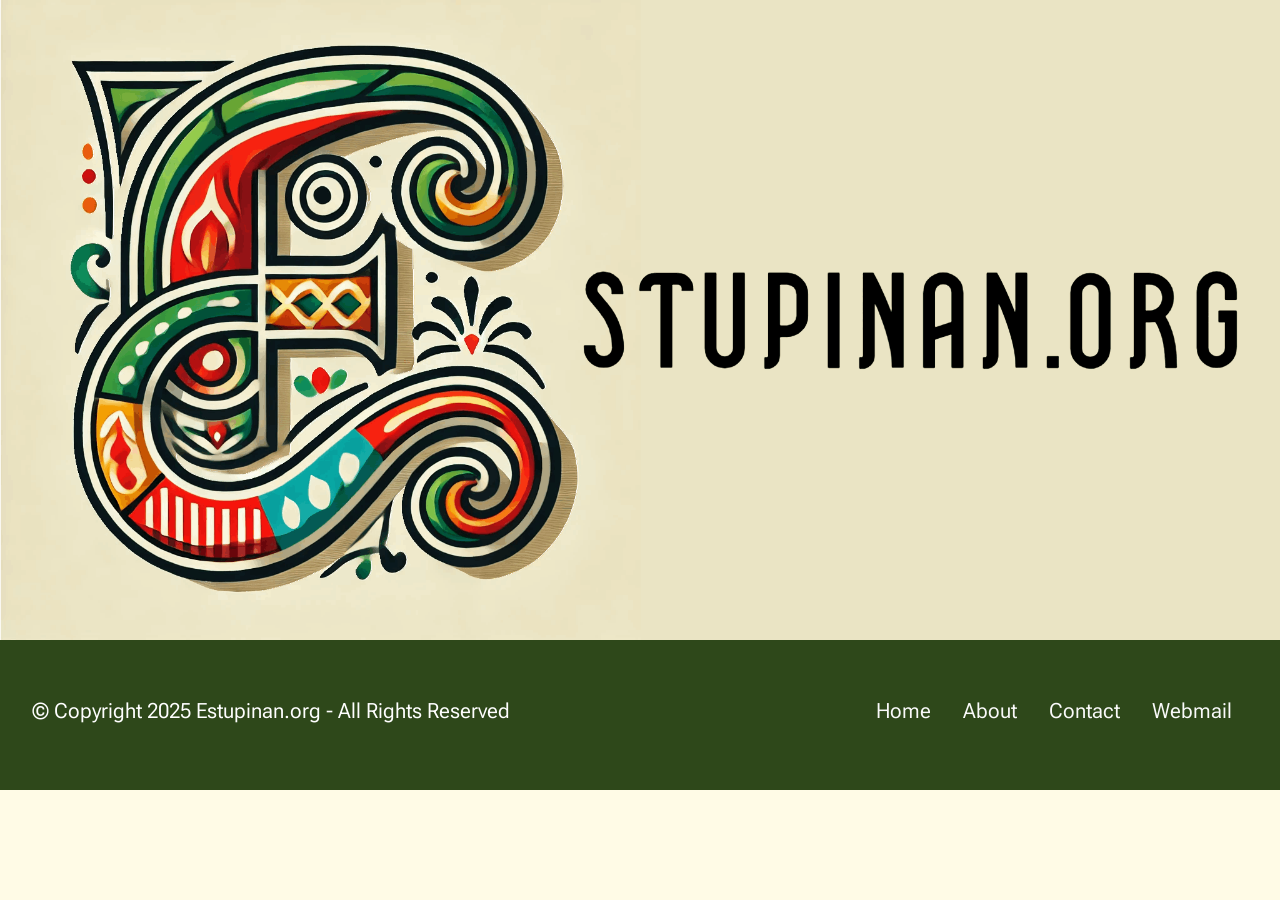
==== index.html @ efdc88ec "Update index.html" ====
<!DOCTYPE html>
<html  >
<head>
  <!-- Site made with Mobirise Website Builder v6.0.1, https://mobirise.com -->
  <meta charset="UTF-8">
  <meta http-equiv="X-UA-Compatible" content="IE=edge">
  <meta name="generator" content="Mobirise v6.0.1, mobirise.com">
  <meta name="twitter:card" content="summary_large_image"/>
  <meta name="twitter:image:src" content="assets/images/index-meta.png">
  <meta property="og:image" content="assets/images/index-meta.png">
  <meta name="twitter:title" content="Home">
  <meta name="viewport" content="width=device-width, initial-scale=1, minimum-scale=1">
  <link rel="shortcut icon" href="assets/images/logo5.png" type="image/x-icon">
  <meta name="description" content="A large image captures attention while links provide easy access to important sections.">
  
  
  <title>Home</title>
  <link rel="stylesheet" href="assets/bootstrap/css/bootstrap.min.css">
  <link rel="stylesheet" href="assets/bootstrap/css/bootstrap-grid.min.css">
  <link rel="stylesheet" href="assets/bootstrap/css/bootstrap-reboot.min.css">
  <link rel="stylesheet" href="assets/theme/css/style.css">
  <link rel="preload" href="https://fonts.googleapis.com/css2?family=Roboto+Flex:wght@400;700&display=swap&display=swap" as="style" onload="this.onload=null;this.rel='stylesheet'">
  <noscript><link rel="stylesheet" href="https://fonts.googleapis.com/css2?family=Roboto+Flex:wght@400;700&display=swap&display=swap"></noscript>
  <link rel="preload" as="style" href="assets/mobirise/css/mbr-additional.css?v=oP0UYj"><link rel="stylesheet" href="assets/mobirise/css/mbr-additional.css?v=oP0UYj" type="text/css">

  
  
  
</head>
<body>
  
  <section data-bs-version="5.1" class="image03 cid-uE2IVmBQx4" id="image04-1">
    

    <div class="image-block m-auto">
        <img src="assets/images/estupinan-full.png-2048x1024.png" alt="Estupinan">
        
    </div>
</section>

<section data-bs-version="5.1" class="footer2 cid-uE2KEOXBQn" once="footers" id="footer02-5">
    

    
    

    <div class="container">
        <div class="row">
            <div class="col-12 col-lg-6 center mt-2 mb-3">
                <p class="mbr-fonts-style copyright mb-0 display-7">
                    © Copyright 2025 Estupinan.org - All Rights Reserved
                </p>
            </div>
            <div class="col-12 col-lg-6 center">
                <div class="row-links mt-2 mb-3">
                    <ul class="row-links-soc">
                        
                        
                        
                        
                    <li class="row-links-soc-item mbr-fonts-style display-7"><a href="index.html" class="text-white">Home</a></li><li class="row-links-soc-item mbr-fonts-style display-7"><a href="About.html" class="text-white text-primary">About</a></li><li class="row-links-soc-item mbr-fonts-style display-7"><a href="Contact.html" class="text-white text-primary">Contact</a></li><li class="row-links-soc-item mbr-fonts-style display-7"><a href="http://webmail.mxroute.com" class="text-white text-primary">Webmail</a></li></ul>
                </div>
            </div>
        </div>
    </div>
</section>
  
  
</body>
</html>
---- assets/theme/css/style.css ----
@charset "UTF-8";
section {
  background-color: #ffffff;
}

body {
  font-style: normal;
  line-height: 1.5;
  font-weight: 400;
  color: #232323;
  position: relative;
}

button {
  background-color: transparent;
  border-color: transparent;
}

.embla__button,
.carousel-control {
  background-color: #edefea !important;
  opacity: 0.8 !important;
  color: #464845 !important;
  border-color: #edefea !important;
}

.carousel .close,
.modalWindow .close {
  background-color: #edefea !important;
  color: #464845 !important;
  border-color: #edefea !important;
  opacity: 0.8 !important;
}

.carousel .close:hover,
.modalWindow .close:hover {
  opacity: 1 !important;
}

.carousel-indicators li {
  background-color: #edefea !important;
  border: 2px solid #464845 !important;
}

.carousel-indicators li:hover,
.carousel-indicators li:active {
  opacity: 0.8 !important;
}

.embla__button:hover,
.carousel-control:hover {
  background-color: #edefea !important;
  opacity: 1 !important;
}

.modalWindow-video-container {
  height: 80%;
}

section,
.container,
.container-fluid {
  position: relative;
  word-wrap: break-word;
}

a.mbr-iconfont:hover {
  text-decoration: none;
}

.article .lead p,
.article .lead ul,
.article .lead ol,
.article .lead pre,
.article .lead blockquote {
  margin-bottom: 0;
}

a {
  font-style: normal;
  font-weight: 400;
  cursor: pointer;
}
a, a:hover {
  text-decoration: none;
}

.mbr-section-title {
  font-style: normal;
  line-height: 1.3;
}

.mbr-section-subtitle {
  line-height: 1.3;
}

.mbr-text {
  font-style: normal;
  line-height: 1.7;
}

h1,
h2,
h3,
h4,
h5,
h6,
.display-1,
.display-2,
.display-4,
.display-5,
.display-7,
span,
p,
a {
  line-height: 1;
  word-break: break-word;
  word-wrap: break-word;
  font-weight: 400;
}

b,
strong {
  font-weight: bold;
}

input:-webkit-autofill, input:-webkit-autofill:hover, input:-webkit-autofill:focus, input:-webkit-autofill:active {
  transition-delay: 9999s;
  -webkit-transition-property: background-color, color;
  transition-property: background-color, color;
}

textarea[type=hidden] {
  display: none;
}

section {
  background-position: 50% 50%;
  background-repeat: no-repeat;
  background-size: cover;
}
section .mbr-background-video,
section .mbr-background-video-preview {
  position: absolute;
  bottom: 0;
  left: 0;
  right: 0;
  top: 0;
}

.hidden {
  visibility: hidden;
}

.mbr-z-index20 {
  z-index: 20;
}

/*! Base colors */
.mbr-white {
  color: #ffffff;
}

.mbr-black {
  color: #111111;
}

.mbr-bg-white {
  background-color: #ffffff;
}

.mbr-bg-black {
  background-color: #000000;
}

/*! Text-aligns */
.align-left {
  text-align: left;
}

.align-center {
  text-align: center;
}

.align-right {
  text-align: right;
}

/*! Font-weight  */
.mbr-light {
  font-weight: 300;
}

.mbr-regular {
  font-weight: 400;
}

.mbr-semibold {
  font-weight: 500;
}

.mbr-bold {
  font-weight: 700;
}

/*! Media  */
.media-content {
  flex-basis: 100%;
}

.media-container-row {
  display: flex;
  flex-direction: row;
  flex-wrap: wrap;
  justify-content: center;
  align-content: center;
  align-items: start;
}
.media-container-row .media-size-item {
  width: 400px;
}

.media-container-column {
  display: flex;
  flex-direction: column;
  flex-wrap: wrap;
  justify-content: center;
  align-content: center;
  align-items: stretch;
}
.media-container-column > * {
  width: 100%;
}

@media (min-width: 992px) {
  .media-container-row {
    flex-wrap: nowrap;
  }
}
figure {
  margin-bottom: 0;
  overflow: hidden;
}

figure[mbr-media-size] {
  transition: width 0.1s;
}

img,
iframe {
  display: block;
  width: 100%;
}

.card {
  background-color: transparent;
  border: none;
}

.card-box {
  width: 100%;
}

.card-img {
  text-align: center;
  flex-shrink: 0;
  -webkit-flex-shrink: 0;
}

.media {
  max-width: 100%;
  margin: 0 auto;
}

.mbr-figure {
  align-self: center;
}

.media-container > div {
  max-width: 100%;
}

.mbr-figure img,
.card-img img {
  width: 100%;
}

@media (max-width: 991px) {
  .media-size-item {
    width: auto !important;
  }
  .media {
    width: auto;
  }
  .mbr-figure {
    width: 100% !important;
  }
}
/*! Buttons */
.mbr-section-btn {
  margin-left: -0.6rem;
  margin-right: -0.6rem;
  font-size: 0;
}

.btn {
  font-weight: 600;
  border-width: 1px;
  font-style: normal;
  margin: 0.6rem 0.6rem;
  white-space: normal;
  transition: all 0.2s ease-in-out;
  display: inline-flex;
  align-items: center;
  justify-content: center;
  word-break: break-word;
}

.btn-sm {
  font-weight: 600;
  letter-spacing: 0px;
  transition: all 0.3s ease-in-out;
}

.btn-md {
  font-weight: 600;
  letter-spacing: 0px;
  transition: all 0.3s ease-in-out;
}

.btn-lg {
  font-weight: 600;
  letter-spacing: 0px;
  transition: all 0.3s ease-in-out;
}

.btn-form {
  margin: 0;
}
.btn-form:hover {
  cursor: pointer;
}

nav .mbr-section-btn {
  margin-left: 0rem;
  margin-right: 0rem;
}

/*! Btn icon margin */
.btn .mbr-iconfont,
.btn.btn-sm .mbr-iconfont {
  order: 1;
  cursor: pointer;
  margin-left: 0.5rem;
  vertical-align: sub;
}

.btn.btn-md .mbr-iconfont,
.btn.btn-md .mbr-iconfont {
  margin-left: 0.8rem;
}

.mbr-regular {
  font-weight: 400;
}

.mbr-semibold {
  font-weight: 500;
}

.mbr-bold {
  font-weight: 700;
}

[type=submit] {
  -webkit-appearance: none;
}

/*! Full-screen */
.mbr-fullscreen .mbr-overlay {
  min-height: 100vh;
}

.mbr-fullscreen {
  display: flex;
  display: -moz-flex;
  display: -ms-flex;
  display: -o-flex;
  align-items: center;
  min-height: 100vh;
  padding-top: 3rem;
  padding-bottom: 3rem;
}

/*! Map */
.map {
  height: 25rem;
  position: relative;
}
.map iframe {
  width: 100%;
  height: 100%;
}

/*! Scroll to top arrow */
.mbr-arrow-up {
  bottom: 25px;
  right: 90px;
  position: fixed;
  text-align: right;
  z-index: 5000;
  color: #ffffff;
  font-size: 22px;
}

.mbr-arrow-up a {
  background: rgba(0, 0, 0, 0.2);
  border-radius: 50%;
  color: #fff;
  display: inline-block;
  height: 60px;
  width: 60px;
  border: 2px solid #fff;
  outline-style: none !important;
  position: relative;
  text-decoration: none;
  transition: all 0.3s ease-in-out;
  cursor: pointer;
  text-align: center;
}
.mbr-arrow-up a:hover {
  background-color: rgba(0, 0, 0, 0.4);
}
.mbr-arrow-up a i {
  line-height: 60px;
}

.mbr-arrow-up-icon {
  display: block;
  color: #fff;
}

.mbr-arrow-up-icon::before {
  content: "›";
  display: inline-block;
  font-family: serif;
  font-size: 22px;
  line-height: 1;
  font-style: normal;
  position: relative;
  top: 6px;
  left: -4px;
  transform: rotate(-90deg);
}

/*! Arrow Down */
.mbr-arrow {
  position: absolute;
  bottom: 45px;
  left: 50%;
  width: 60px;
  height: 60px;
  cursor: pointer;
  background-color: rgba(80, 80, 80, 0.5);
  border-radius: 50%;
  transform: translateX(-50%);
}
@media (max-width: 767px) {
  .mbr-arrow {
    display: none;
  }
}
.mbr-arrow > a {
  display: inline-block;
  text-decoration: none;
  outline-style: none;
  animation: arrowdown 1.7s ease-in-out infinite;
  color: #ffffff;
}
.mbr-arrow > a > i {
  position: absolute;
  top: -2px;
  left: 15px;
  font-size: 2rem;
}

#scrollToTop a i::before {
  content: "";
  position: absolute;
  display: block;
  border-bottom: 2.5px solid #fff;
  border-left: 2.5px solid #fff;
  width: 27.8%;
  height: 27.8%;
  left: 50%;
  top: 51%;
  transform: translateY(-30%) translateX(-50%) rotate(135deg);
}

@keyframes arrowdown {
  0% {
    transform: translateY(0px);
  }
  50% {
    transform: translateY(-5px);
  }
  100% {
    transform: translateY(0px);
  }
}
@media (max-width: 500px) {
  .mbr-arrow-up {
    left: 0;
    right: 0;
    text-align: center;
  }
}
/*Gradients animation*/
@keyframes gradient-animation {
  from {
    background-position: 0% 100%;
    animation-timing-function: ease-in-out;
  }
  to {
    background-position: 100% 0%;
    animation-timing-function: ease-in-out;
  }
}
.bg-gradient {
  background-size: 200% 200%;
  animation: gradient-animation 5s infinite alternate;
  -webkit-animation: gradient-animation 5s infinite alternate;
}

.menu .navbar-brand {
  display: -webkit-flex;
}
.menu .navbar-brand span {
  display: flex;
  display: -webkit-flex;
}
.menu .navbar-brand .navbar-caption-wrap {
  display: -webkit-flex;
}
.menu .navbar-brand .navbar-logo img {
  display: -webkit-flex;
  width: auto;
}
@media (min-width: 768px) and (max-width: 991px) {
  .menu .navbar-toggleable-sm .navbar-nav {
    display: -ms-flexbox;
  }
}
@media (max-width: 991px) {
  .menu .navbar-collapse {
    max-height: 93.5vh;
  }
  .menu .navbar-collapse.show {
    overflow: auto;
  }
}
@media (min-width: 992px) {
  .menu .navbar-nav.nav-dropdown {
    display: -webkit-flex;
  }
  .menu .navbar-toggleable-sm .navbar-collapse {
    display: -webkit-flex !important;
  }
  .menu .collapsed .navbar-collapse {
    max-height: 93.5vh;
  }
  .menu .collapsed .navbar-collapse.show {
    overflow: auto;
  }
}
@media (max-width: 767px) {
  .menu .navbar-collapse {
    max-height: 80vh;
  }
}

.nav-link .mbr-iconfont {
  margin-right: 0.5rem;
}

.navbar {
  display: -webkit-flex;
  -webkit-flex-wrap: wrap;
  -webkit-align-items: center;
  -webkit-justify-content: space-between;
}

.navbar-collapse {
  -webkit-flex-basis: 100%;
  -webkit-flex-grow: 1;
  -webkit-align-items: center;
}

.nav-dropdown .link {
  padding: 0.667em 1.667em !important;
  margin: 0 !important;
}

.nav {
  display: -webkit-flex;
  -webkit-flex-wrap: wrap;
}

.row {
  display: -webkit-flex;
  -webkit-flex-wrap: wrap;
}

.justify-content-center {
  -webkit-justify-content: center;
}

.form-inline {
  display: -webkit-flex;
}

.card-wrapper {
  -webkit-flex: 1;
}

.carousel-control {
  z-index: 10;
  display: -webkit-flex;
}

.carousel-controls {
  display: -webkit-flex;
}

.media {
  display: -webkit-flex;
}

.form-group:focus {
  outline: none;
}

.jq-selectbox__select {
  padding: 7px 0;
  position: relative;
}

.jq-selectbox__dropdown {
  overflow: hidden;
  border-radius: 10px;
  position: absolute;
  top: 100%;
  left: 0 !important;
  width: 100% !important;
}

.jq-selectbox__trigger-arrow {
  right: 0;
  transform: translateY(-50%);
}

.jq-selectbox li {
  padding: 1.07em 0.5em;
}

input[type=range] {
  padding-left: 0 !important;
  padding-right: 0 !important;
}

.modal-dialog,
.modal-content {
  height: 100%;
}

.modal-dialog .carousel-inner {
  height: calc(100vh - 1.75rem);
}
@media (max-width: 575px) {
  .modal-dialog .carousel-inner {
    height: calc(100vh - 1rem);
  }
}

.carousel-item {
  text-align: center;
}

.carousel-item img {
  margin: auto;
}

.navbar-toggler {
  align-self: flex-start;
  padding: 0.25rem 0.75rem;
  font-size: 1.25rem;
  line-height: 1;
  background: transparent;
  border: 1px solid transparent;
  border-radius: 0.25rem;
}

.navbar-toggler:focus,
.navbar-toggler:hover {
  text-decoration: none;
  box-shadow: none;
}

.navbar-toggler-icon {
  display: inline-block;
  width: 1.5em;
  height: 1.5em;
  vertical-align: middle;
  content: "";
  background: no-repeat center center;
  background-size: 100% 100%;
}

.navbar-toggler-left {
  position: absolute;
  left: 1rem;
}

.navbar-toggler-right {
  position: absolute;
  right: 1rem;
}

.card-img {
  width: auto;
}

.menu .navbar.collapsed:not(.beta-menu) {
  flex-direction: column;
}

.carousel-item.active,
.carousel-item-next,
.carousel-item-prev {
  display: flex;
}

.note-air-layout .dropup .dropdown-menu,
.note-air-layout .navbar-fixed-bottom .dropdown .dropdown-menu {
  bottom: initial !important;
}

html,
body {
  height: auto;
  min-height: 100vh;
}

.dropup .dropdown-toggle::after {
  display: none;
}

.form-asterisk {
  font-family: initial;
  position: absolute;
  top: -2px;
  font-weight: normal;
}

.form-control-label {
  position: relative;
  cursor: pointer;
  margin-bottom: 0.357em;
  padding: 0;
}

.alert {
  color: #ffffff;
  border-radius: 0;
  border: 0;
  font-size: 1.1rem;
  line-height: 1.5;
  margin-bottom: 1.875rem;
  padding: 1.25rem;
  position: relative;
  text-align: center;
}
.alert.alert-form::after {
  background-color: inherit;
  bottom: -7px;
  content: "";
  display: block;
  height: 14px;
  left: 50%;
  margin-left: -7px;
  position: absolute;
  transform: rotate(45deg);
  width: 14px;
}

.form-control {
  background-color: #ffffff;
  background-clip: border-box;
  color: #232323;
  line-height: 1rem !important;
  height: auto;
  padding: 1.2rem 2rem;
  transition: border-color 0.25s ease 0s;
  border: 1px solid transparent !important;
  border-radius: 4px;
  box-shadow: rgba(0, 0, 0, 0.07) 0px 1px 1px 0px, rgba(0, 0, 0, 0.07) 0px 1px 3px 0px, rgba(0, 0, 0, 0.03) 0px 0px 0px 1px;
}
.form-active .form-control:invalid {
  border-color: red;
}

.row > * {
  padding-right: 1rem;
  padding-left: 1rem;
}

form .row {
  margin-left: -0.6rem;
  margin-right: -0.6rem;
}
form .row [class*=col] {
  padding-left: 0.6rem;
  padding-right: 0.6rem;
}

form .mbr-section-btn {
  padding-left: 0.6rem;
  padding-right: 0.6rem;
}

form .form-check-input {
  margin-top: 0.5;
}

textarea.form-control {
  line-height: 1.5rem !important;
}

.form-group {
  margin-bottom: 1.2rem;
}

.form-control,
form .btn {
  min-height: 48px;
}

.gdpr-block label span.textGDPR input[name=gdpr] {
  top: 7px;
}

.form-control:focus {
  box-shadow: none;
}

:focus {
  outline: none;
}

.mbr-overlay {
  background-color: #000;
  bottom: 0;
  left: 0;
  opacity: 0.5;
  position: absolute;
  right: 0;
  top: 0;
  z-index: 0;
  pointer-events: none;
}

blockquote {
  font-style: italic;
  padding: 3rem;
  font-size: 1.09rem;
  position: relative;
  border-left: 3px solid;
}

ul,
ol,
pre,
blockquote {
  margin-bottom: 2.3125rem;
}

.mt-4 {
  margin-top: 2rem !important;
}

.mb-4 {
  margin-bottom: 2rem !important;
}

.container,
.container-fluid {
  padding-left: 16px;
  padding-right: 16px;
}

.row {
  margin-left: -16px;
  margin-right: -16px;
}
.row > [class*=col] {
  padding-left: 16px;
  padding-right: 16px;
}

@media (min-width: 992px) {
  .container-fluid {
    padding-left: 32px;
    padding-right: 32px;
  }
}
@media (max-width: 991px) {
  .mbr-container {
    padding-left: 16px;
    padding-right: 16px;
  }
}
.app-video-wrapper > img {
  opacity: 1;
}

.app-video-wrapper {
  background: transparent;
}

.item {
  position: relative;
}

.dropdown-menu .dropdown-menu {
  left: 100%;
}

.dropdown-item + .dropdown-menu {
  display: none;
}

.dropdown-item:hover + .dropdown-menu,
.dropdown-menu:hover {
  display: block;
}

@media (min-aspect-ratio: 16/9) {
  .mbr-video-foreground {
    height: 300% !important;
    top: -100% !important;
  }
}
@media (max-aspect-ratio: 16/9) {
  .mbr-video-foreground {
    width: 300% !important;
    left: -100% !important;
  }
}.engine {
	position: absolute;
	text-indent: -2400px;
	text-align: center;
	padding: 0;
	top: 0;
	left: -2400px;
}
---- assets/mobirise/css/mbr-additional.css ----
.btn {
  border-width: 2px;
}
img,
.card-wrap,
.card-wrapper,
.video-wrapper,
.mbr-figure iframe,
.google-map iframe,
.slide-content,
.plan,
.card,
.item-wrapper {
  border-radius: 2rem !important;
}
.video-wrapper {
  overflow: hidden;
}
body {
  background-color: #fffbe6;
}
body {
  font-family: Roboto Flex;
}
.display-1 {
  font-family: 'Roboto Flex', sans-serif;
  font-size: 5rem;
  line-height: 1;
}
.display-1 > .mbr-iconfont {
  font-size: 6.25rem;
}
.display-2 {
  font-family: 'Roboto Flex', sans-serif;
  font-size: 4rem;
  line-height: 1;
}
.display-2 > .mbr-iconfont {
  font-size: 5rem;
}
.display-4 {
  font-family: 'Roboto Flex', sans-serif;
  font-size: 1.2rem;
  line-height: 1.5;
}
.display-4 > .mbr-iconfont {
  font-size: 1.5rem;
}
.display-5 {
  font-family: 'Roboto Flex', sans-serif;
  font-size: 2.5rem;
  line-height: 1.5;
}
.display-5 > .mbr-iconfont {
  font-size: 3.125rem;
}
.display-7 {
  font-family: 'Roboto Flex', sans-serif;
  font-size: 1.4rem;
  line-height: 1.3;
}
.display-7 > .mbr-iconfont {
  font-size: 1.75rem;
}
/* ---- Fluid typography for mobile devices ---- */
/* 1.4 - font scale ratio ( bootstrap == 1.42857 ) */
/* 100vw - current viewport width */
/* (48 - 20)  48 == 48rem == 768px, 20 == 20rem == 320px(minimal supported viewport) */
/* 0.65 - min scale variable, may vary */
@media (max-width: 992px) {
  .display-1 {
    font-size: 4rem;
  }
}
@media (max-width: 768px) {
  .display-1 {
    font-size: 3.5rem;
    font-size: calc( 2.4rem + (5 - 2.4) * ((100vw - 20rem) / (48 - 20)));
    line-height: calc( 1.1 * (2.4rem + (5 - 2.4) * ((100vw - 20rem) / (48 - 20))));
  }
  .display-2 {
    font-size: 3.2rem;
    font-size: calc( 2.05rem + (4 - 2.05) * ((100vw - 20rem) / (48 - 20)));
    line-height: calc( 1.3 * (2.05rem + (4 - 2.05) * ((100vw - 20rem) / (48 - 20))));
  }
  .display-4 {
    font-size: 0.96rem;
    font-size: calc( 1.07rem + (1.2 - 1.07) * ((100vw - 20rem) / (48 - 20)));
    line-height: calc( 1.4 * (1.07rem + (1.2 - 1.07) * ((100vw - 20rem) / (48 - 20))));
  }
  .display-5 {
    font-size: 2rem;
    font-size: calc( 1.525rem + (2.5 - 1.525) * ((100vw - 20rem) / (48 - 20)));
    line-height: calc( 1.4 * (1.525rem + (2.5 - 1.525) * ((100vw - 20rem) / (48 - 20))));
  }
  .display-7 {
    font-size: 1.12rem;
    font-size: calc( 1.14rem + (1.4 - 1.14) * ((100vw - 20rem) / (48 - 20)));
    line-height: calc( 1.4 * (1.14rem + (1.4 - 1.14) * ((100vw - 20rem) / (48 - 20))));
  }
}
@media (min-width: 992px) and (max-width: 1400px) {
  .display-1 {
    font-size: 3.5rem;
    font-size: calc( 2.4rem + (5 - 2.4) * ((100vw - 62rem) / (87 - 62)));
    line-height: calc( 1.1 * (2.4rem + (5 - 2.4) * ((100vw - 62rem) / (87 - 62))));
  }
  .display-2 {
    font-size: 3.2rem;
    font-size: calc( 2.05rem + (4 - 2.05) * ((100vw - 62rem) / (87 - 62)));
    line-height: calc( 1.3 * (2.05rem + (4 - 2.05) * ((100vw - 62rem) / (87 - 62))));
  }
  .display-4 {
    font-size: 0.96rem;
    font-size: calc( 1.07rem + (1.2 - 1.07) * ((100vw - 62rem) / (87 - 62)));
    line-height: calc( 1.4 * (1.07rem + (1.2 - 1.07) * ((100vw - 62rem) / (87 - 62))));
  }
  .display-5 {
    font-size: 2rem;
    font-size: calc( 1.525rem + (2.5 - 1.525) * ((100vw - 62rem) / (87 - 62)));
    line-height: calc( 1.4 * (1.525rem + (2.5 - 1.525) * ((100vw - 62rem) / (87 - 62))));
  }
  .display-7 {
    font-size: 1.12rem;
    font-size: calc( 1.14rem + (1.4 - 1.14) * ((100vw - 62rem) / (87 - 62)));
    line-height: calc( 1.4 * (1.14rem + (1.4 - 1.14) * ((100vw - 62rem) / (87 - 62))));
  }
}
/* Buttons */
.btn {
  padding: 1.25rem 2rem;
  border-radius: 4px;
}
@media (max-width: 767px) {
  .btn {
    padding: 0.75rem 1.5rem;
  }
}
.btn-sm {
  padding: 0.6rem 1.2rem;
  border-radius: 4px;
}
.btn-md {
  padding: 0.6rem 1.2rem;
  border-radius: 4px;
}
.btn-lg {
  padding: 1.25rem 2rem;
  border-radius: 4px;
}
.bg-primary {
  background-color: #2e294e !important;
}
.bg-success {
  background-color: #20ac6b !important;
}
.bg-info {
  background-color: #0aa3c2 !important;
}
.bg-warning {
  background-color: #cc9900 !important;
}
.bg-danger {
  background-color: #ae1e2c !important;
}
.btn-primary,
.btn-primary:active {
  background-color: #2e294e !important;
  border-color: #2e294e !important;
  color: #ffffff !important;
  box-shadow: none;
}
.btn-primary:hover,
.btn-primary:focus,
.btn-primary.focus,
.btn-primary.active {
  color: inherit;
  background-color: #423b6f !important;
  border-color: #423b6f !important;
  box-shadow: none;
}
.btn-primary.disabled,
.btn-primary:disabled {
  color: #ffffff !important;
  background-color: #423b6f !important;
  border-color: #423b6f !important;
}
.btn-secondary,
.btn-secondary:active {
  background-color: #c23c69 !important;
  border-color: #c23c69 !important;
  color: #ffffff !important;
  box-shadow: none;
}
.btn-secondary:hover,
.btn-secondary:focus,
.btn-secondary.focus,
.btn-secondary.active {
  color: inherit;
  background-color: #cf6287 !important;
  border-color: #cf6287 !important;
  box-shadow: none;
}
.btn-secondary.disabled,
.btn-secondary:disabled {
  color: #ffffff !important;
  background-color: #cf6287 !important;
  border-color: #cf6287 !important;
}
.btn-info,
.btn-info:active {
  background-color: #0aa3c2 !important;
  border-color: #0aa3c2 !important;
  color: #ffffff !important;
  box-shadow: none;
}
.btn-info:hover,
.btn-info:focus,
.btn-info.focus,
.btn-info.active {
  color: inherit;
  background-color: #0dccf3 !important;
  border-color: #0dccf3 !important;
  box-shadow: none;
}
.btn-info.disabled,
.btn-info:disabled {
  color: #ffffff !important;
  background-color: #0dccf3 !important;
  border-color: #0dccf3 !important;
}
.btn-success,
.btn-success:active {
  background-color: #20ac6b !important;
  border-color: #20ac6b !important;
  color: #ffffff !important;
  box-shadow: none;
}
.btn-success:hover,
.btn-success:focus,
.btn-success.focus,
.btn-success.active {
  color: inherit;
  background-color: #28d786 !important;
  border-color: #28d786 !important;
  box-shadow: none;
}
.btn-success.disabled,
.btn-success:disabled {
  color: #ffffff !important;
  background-color: #28d786 !important;
  border-color: #28d786 !important;
}
.btn-warning,
.btn-warning:active {
  background-color: #cc9900 !important;
  border-color: #cc9900 !important;
  color: #ffffff !important;
  box-shadow: none;
}
.btn-warning:hover,
.btn-warning:focus,
.btn-warning.focus,
.btn-warning.active {
  color: inherit;
  background-color: #ffbf00 !important;
  border-color: #ffbf00 !important;
  box-shadow: none;
}
.btn-warning.disabled,
.btn-warning:disabled {
  color: #ffffff !important;
  background-color: #ffbf00 !important;
  border-color: #ffbf00 !important;
}
.btn-danger,
.btn-danger:active {
  background-color: #ae1e2c !important;
  border-color: #ae1e2c !important;
  color: #ffffff !important;
  box-shadow: none;
}
.btn-danger:hover,
.btn-danger:focus,
.btn-danger.focus,
.btn-danger.active {
  color: inherit;
  background-color: #da2637 !important;
  border-color: #da2637 !important;
  box-shadow: none;
}
.btn-danger.disabled,
.btn-danger:disabled {
  color: #ffffff !important;
  background-color: #da2637 !important;
  border-color: #da2637 !important;
}
.btn-white,
.btn-white:active {
  background-color: #eff0ec !important;
  border-color: #eff0ec !important;
  color: #757b62 !important;
  box-shadow: none;
}
.btn-white:hover,
.btn-white:focus,
.btn-white.focus,
.btn-white.active {
  color: inherit;
  background-color: #ffffff !important;
  border-color: #ffffff !important;
  box-shadow: none;
}
.btn-white.disabled,
.btn-white:disabled {
  color: #757b62 !important;
  background-color: #ffffff !important;
  border-color: #ffffff !important;
}
.btn-black,
.btn-black:active {
  background-color: #232323 !important;
  border-color: #232323 !important;
  color: #ffffff !important;
  box-shadow: none;
}
.btn-black:hover,
.btn-black:focus,
.btn-black.focus,
.btn-black.active {
  color: inherit;
  background-color: #3d3d3d !important;
  border-color: #3d3d3d !important;
  box-shadow: none;
}
.btn-black.disabled,
.btn-black:disabled {
  color: #ffffff !important;
  background-color: #3d3d3d !important;
  border-color: #3d3d3d !important;
}
.btn-primary-outline,
.btn-primary-outline:active {
  background-color: transparent !important;
  border-color: #2e294e;
  color: #2e294e;
}
.btn-primary-outline:hover,
.btn-primary-outline:focus,
.btn-primary-outline.focus,
.btn-primary-outline.active {
  color: #0c0b15 !important;
  background-color: transparent !important;
  border-color: #0c0b15 !important;
  box-shadow: none !important;
}
.btn-primary-outline.disabled,
.btn-primary-outline:disabled {
  color: #ffffff !important;
  background-color: #2e294e !important;
  border-color: #2e294e !important;
}
.btn-secondary-outline,
.btn-secondary-outline:active {
  background-color: transparent !important;
  border-color: #c23c69;
  color: #c23c69;
}
.btn-secondary-outline:hover,
.btn-secondary-outline:focus,
.btn-secondary-outline.focus,
.btn-secondary-outline.active {
  color: #802845 !important;
  background-color: transparent !important;
  border-color: #802845 !important;
  box-shadow: none !important;
}
.btn-secondary-outline.disabled,
.btn-secondary-outline:disabled {
  color: #ffffff !important;
  background-color: #c23c69 !important;
  border-color: #c23c69 !important;
}
.btn-info-outline,
.btn-info-outline:active {
  background-color: transparent !important;
  border-color: #0aa3c2;
  color: #0aa3c2;
}
.btn-info-outline:hover,
.btn-info-outline:focus,
.btn-info-outline.focus,
.btn-info-outline.active {
  color: #065e70 !important;
  background-color: transparent !important;
  border-color: #065e70 !important;
  box-shadow: none !important;
}
.btn-info-outline.disabled,
.btn-info-outline:disabled {
  color: #ffffff !important;
  background-color: #0aa3c2 !important;
  border-color: #0aa3c2 !important;
}
.btn-success-outline,
.btn-success-outline:active {
  background-color: transparent !important;
  border-color: #20ac6b;
  color: #20ac6b;
}
.btn-success-outline:hover,
.btn-success-outline:focus,
.btn-success-outline.focus,
.btn-success-outline.active {
  color: #12633e !important;
  background-color: transparent !important;
  border-color: #12633e !important;
  box-shadow: none !important;
}
.btn-success-outline.disabled,
.btn-success-outline:disabled {
  color: #ffffff !important;
  background-color: #20ac6b !important;
  border-color: #20ac6b !important;
}
.btn-warning-outline,
.btn-warning-outline:active {
  background-color: transparent !important;
  border-color: #cc9900;
  color: #cc9900;
}
.btn-warning-outline:hover,
.btn-warning-outline:focus,
.btn-warning-outline.focus,
.btn-warning-outline.active {
  color: #755800 !important;
  background-color: transparent !important;
  border-color: #755800 !important;
  box-shadow: none !important;
}
.btn-warning-outline.disabled,
.btn-warning-outline:disabled {
  color: #ffffff !important;
  background-color: #cc9900 !important;
  border-color: #cc9900 !important;
}
.btn-danger-outline,
.btn-danger-outline:active {
  background-color: transparent !important;
  border-color: #ae1e2c;
  color: #ae1e2c;
}
.btn-danger-outline:hover,
.btn-danger-outline:focus,
.btn-danger-outline.focus,
.btn-danger-outline.active {
  color: #641119 !important;
  background-color: transparent !important;
  border-color: #641119 !important;
  box-shadow: none !important;
}
.btn-danger-outline.disabled,
.btn-danger-outline:disabled {
  color: #ffffff !important;
  background-color: #ae1e2c !important;
  border-color: #ae1e2c !important;
}
.btn-black-outline,
.btn-black-outline:active {
  background-color: transparent !important;
  border-color: #232323;
  color: #232323;
}
.btn-black-outline:hover,
.btn-black-outline:focus,
.btn-black-outline.focus,
.btn-black-outline.active {
  color: #000000 !important;
  background-color: transparent !important;
  border-color: #000000 !important;
  box-shadow: none !important;
}
.btn-black-outline.disabled,
.btn-black-outline:disabled {
  color: #ffffff !important;
  background-color: #232323 !important;
  border-color: #232323 !important;
}
.btn-white-outline,
.btn-white-outline:active {
  background-color: transparent !important;
  border-color: #fafafa;
  color: #fafafa;
}
.btn-white-outline:hover,
.btn-white-outline:focus,
.btn-white-outline.focus,
.btn-white-outline.active {
  color: #cfcfcf !important;
  background-color: transparent !important;
  border-color: #cfcfcf !important;
  box-shadow: none !important;
}
.btn-white-outline.disabled,
.btn-white-outline:disabled {
  color: #7a7a7a !important;
  background-color: #fafafa !important;
  border-color: #fafafa !important;
}
.text-primary {
  color: #2e294e !important;
}
.text-secondary {
  color: #c23c69 !important;
}
.text-success {
  color: #20ac6b !important;
}
.text-info {
  color: #0aa3c2 !important;
}
.text-warning {
  color: #cc9900 !important;
}
.text-danger {
  color: #ae1e2c !important;
}
.text-white {
  color: #fafafa !important;
}
.text-black {
  color: #232323 !important;
}
a.text-primary:hover,
a.text-primary:focus,
a.text-primary.active {
  color: #07060b !important;
}
a.text-secondary:hover,
a.text-secondary:focus,
a.text-secondary.active {
  color: #74243f !important;
}
a.text-success:hover,
a.text-success:focus,
a.text-success.active {
  color: #105636 !important;
}
a.text-info:hover,
a.text-info:focus,
a.text-info.active {
  color: #055161 !important;
}
a.text-warning:hover,
a.text-warning:focus,
a.text-warning.active {
  color: #664d00 !important;
}
a.text-danger:hover,
a.text-danger:focus,
a.text-danger.active {
  color: #570f16 !important;
}
a.text-white:hover,
a.text-white:focus,
a.text-white.active {
  color: #c7c7c7 !important;
}
a.text-black:hover,
a.text-black:focus,
a.text-black.active {
  color: #000000 !important;
}
a[class*="text-"]:not(.nav-link):not(.dropdown-item):not([role]):not(.navbar-caption) {
  position: relative;
  background-image: transparent;
  background-size: 10000px 2px;
  background-repeat: no-repeat;
  background-position: 0px 1.2em;
  background-position: -10000px 1.2em;
}
a[class*="text-"]:not(.nav-link):not(.dropdown-item):not([role]):not(.navbar-caption):hover {
  transition: background-position 2s ease-in-out;
  background-image: linear-gradient(currentColor 50%, currentColor 50%);
  background-position: 0px 1.2em;
}
.nav-tabs .nav-link.active {
  color: #2e294e;
}
.nav-tabs .nav-link:not(.active) {
  color: #232323;
}
.alert-success {
  background-color: #70c770;
}
.alert-info {
  background-color: #0aa3c2;
}
.alert-warning {
  background-color: #cc9900;
}
.alert-danger {
  background-color: #ae1e2c;
}
.mbr-section-btn .btn:not(.btn-form) {
  border-radius: 100px;
}
.mbr-gallery-filter li a {
  border-radius: 100px !important;
}
.mbr-gallery-filter li.active .btn {
  background-color: #2e294e;
  border-color: #2e294e;
  color: #ffffff;
}
.mbr-gallery-filter li.active .btn:focus {
  box-shadow: none;
}
.nav-tabs .nav-link {
  border-radius: 100px !important;
}
a,
a:hover {
  color: #2e294e;
}
.mbr-plan-header.bg-primary .mbr-plan-subtitle,
.mbr-plan-header.bg-primary .mbr-plan-price-desc {
  color: #9c95c7;
}
.mbr-plan-header.bg-success .mbr-plan-subtitle,
.mbr-plan-header.bg-success .mbr-plan-price-desc {
  color: #68e3aa;
}
.mbr-plan-header.bg-info .mbr-plan-subtitle,
.mbr-plan-header.bg-info .mbr-plan-price-desc {
  color: #55dbf6;
}
.mbr-plan-header.bg-warning .mbr-plan-subtitle,
.mbr-plan-header.bg-warning .mbr-plan-price-desc {
  color: #ffe599;
}
.mbr-plan-header.bg-danger .mbr-plan-subtitle,
.mbr-plan-header.bg-danger .mbr-plan-price-desc {
  color: #e56773;
}
/* Scroll to top button*/
.scrollToTop_wraper {
  display: none;
}
.form-control {
  font-family: 'Roboto Flex', sans-serif;
  font-size: 1.4rem;
  line-height: 1.3;
  font-weight: 400;
  border-radius: 40px !important;
}
.form-control > .mbr-iconfont {
  font-size: 1.75rem;
}
.form-control:hover,
.form-control:focus {
  box-shadow: rgba(0, 0, 0, 0.07) 0px 1px 1px 0px, rgba(0, 0, 0, 0.07) 0px 1px 3px 0px, rgba(0, 0, 0, 0.03) 0px 0px 0px 1px;
  border-color: #2e294e !important;
}
.form-control:-webkit-input-placeholder {
  font-family: 'Roboto Flex', sans-serif;
  font-size: 1.4rem;
  line-height: 1.3;
  font-weight: 400;
}
.form-control:-webkit-input-placeholder > .mbr-iconfont {
  font-size: 1.75rem;
}
blockquote {
  border-color: #2e294e;
}
/* Forms */
.mbr-form .input-group-btn .btn {
  border-radius: 100px !important;
}
.mbr-form .input-group-btn .btn:hover {
  box-shadow: 0 10px 40px 0 rgba(0, 0, 0, 0.2);
}
.mbr-form .input-group-btn button[type="submit"] {
  border-radius: 100px !important;
  padding: 1rem 3rem;
}
.mbr-form .input-group-btn button[type="submit"]:hover {
  box-shadow: 0 10px 40px 0 rgba(0, 0, 0, 0.2);
}
.jq-selectbox li:hover,
.jq-selectbox li.selected {
  background-color: #2e294e;
  color: #ffffff;
}
.jq-number__spin {
  transition: 0.25s ease;
}
.jq-number__spin:hover {
  border-color: #2e294e;
}
.jq-selectbox .jq-selectbox__trigger-arrow,
.jq-number__spin.minus:after,
.jq-number__spin.plus:after {
  transition: 0.4s;
  border-top-color: #232323;
  border-bottom-color: #232323;
}
.jq-selectbox:hover .jq-selectbox__trigger-arrow,
.jq-number__spin.minus:hover:after,
.jq-number__spin.plus:hover:after {
  border-top-color: #2e294e;
  border-bottom-color: #2e294e;
}
.xdsoft_datetimepicker .xdsoft_calendar td.xdsoft_default,
.xdsoft_datetimepicker .xdsoft_calendar td.xdsoft_current,
.xdsoft_datetimepicker .xdsoft_timepicker .xdsoft_time_box > div > div.xdsoft_current {
  color: #ffffff !important;
  background-color: #2e294e !important;
  box-shadow: none !important;
}
.xdsoft_datetimepicker .xdsoft_calendar td:hover,
.xdsoft_datetimepicker .xdsoft_timepicker .xdsoft_time_box > div > div:hover {
  color: #ffffff !important;
  background: #c23c69 !important;
  box-shadow: none !important;
}
.lazy-bg {
  background-image: none !important;
}
.lazy-placeholder:not(section),
.lazy-none {
  display: block;
  position: relative;
  padding-bottom: 56.25%;
  width: 100%;
  height: auto;
}
iframe.lazy-placeholder,
.lazy-placeholder:after {
  content: '';
  position: absolute;
  width: 200px;
  height: 200px;
  background: transparent no-repeat center;
  background-size: contain;
  top: 50%;
  left: 50%;
  transform: translateX(-50%) translateY(-50%);
  background-image: url("data:image/svg+xml;charset=UTF-8,%3csvg width='32' height='32' viewBox='0 0 64 64' xmlns='http://www.w3.org/2000/svg' stroke='%232e294e' %3e%3cg fill='none' fill-rule='evenodd'%3e%3cg transform='translate(16 16)' stroke-width='2'%3e%3ccircle stroke-opacity='.5' cx='16' cy='16' r='16'/%3e%3cpath d='M32 16c0-9.94-8.06-16-16-16'%3e%3canimateTransform attributeName='transform' type='rotate' from='0 16 16' to='360 16 16' dur='1s' repeatCount='indefinite'/%3e%3c/path%3e%3c/g%3e%3c/g%3e%3c/svg%3e");
}
section.lazy-placeholder:after {
  opacity: 0.5;
}
body {
  overflow-x: hidden;
}
a {
  transition: color 0.6s;
}
@media (max-width: 1400px) {
  .container {
    max-width: 100%;
  }
}
@media (max-width: 1400px) and (min-width: 768px) {
  .container {
    padding-left: 32px;
    padding-right: 32px;
  }
}
@media (max-width: 1400px) and (min-width: 768px) {
  .container-fluid {
    padding-left: 32px;
    padding-right: 32px;
  }
}
@media (max-width: 767px) {
  .container-fluid {
    padding-left: 16px;
    padding-right: 16px;
  }
}
.cid-uE2IVmBQx4 {
  background-color: #ffffff;
  padding-top: 0px;
  padding-bottom: 0px;
}
.cid-uE2IVmBQx4 img {
  object-fit: contain;
  border-radius: 0 !important;
}
.cid-uE2KEOXBQn {
  padding-top: 3rem;
  padding-bottom: 3rem;
  background-color: #2e481a;
}
.cid-uE2KEOXBQn .mbr-fallback-image.disabled {
  display: none;
}
.cid-uE2KEOXBQn .mbr-fallback-image {
  display: block;
  background-size: cover;
  background-position: center center;
  width: 100%;
  height: 100%;
  position: absolute;
  top: 0;
}
.cid-uE2KEOXBQn .copyright {
  color: #ffffff;
  text-align: left;
}
.cid-uE2KEOXBQn .center {
  display: flex;
  flex-direction: column;
  justify-content: center;
}
@media (max-width: 991px) {
  .cid-uE2KEOXBQn .row {
    flex-direction: column-reverse !important;
  }
  .cid-uE2KEOXBQn .row .copyright {
    margin: 1rem 0 0 0;
  }
}
.cid-uE2KEOXBQn .row-links {
  width: 100%;
  justify-content: center;
}
.cid-uE2KEOXBQn .row-links .row-links-soc {
  list-style: none;
  display: flex;
  justify-content: right;
  flex-wrap: wrap;
  padding: 0;
  margin-bottom: 0;
}
@media (max-width: 991px) {
  .cid-uE2KEOXBQn .row-links .row-links-soc {
    justify-content: center;
  }
}
.cid-uE2KEOXBQn .row-links .row-links-soc li {
  padding: 0 1rem 0rem 1rem;
}
@media (max-width: 767px) {
  .cid-uE2KEOXBQn .row-links .row-links-soc li {
    padding: 0 1rem 1rem 1rem;
  }
}
.cid-uE2KEOXBQn .row-links .row-links-soc li p {
  margin: 0;
}
@media (max-width: 991px) {
  .cid-uE2KEOXBQn .copyright {
    text-align: center;
  }
}
.cid-uE2P80rmvu {
  padding-top: 6rem;
  padding-bottom: 6rem;
  background-color: #edefeb;
}
.cid-uE2P80rmvu .mbr-overlay {
  background-color: #ffffff;
  opacity: 0.4;
}
.cid-uE2P80rmvu form .mbr-section-btn {
  text-align: center;
  width: 100%;
}
.cid-uE2P80rmvu form .mbr-section-btn .btn {
  display: inline-flex;
}
@media (max-width: 991px) {
  .cid-uE2P80rmvu form .mbr-section-btn .btn {
    width: 100%;
  }
}
.cid-uE2P80rmvu .content-head {
  max-width: 800px;
}
.cid-uE2KEOXBQn {
  padding-top: 3rem;
  padding-bottom: 3rem;
  background-color: #2e481a;
}
.cid-uE2KEOXBQn .mbr-fallback-image.disabled {
  display: none;
}
.cid-uE2KEOXBQn .mbr-fallback-image {
  display: block;
  background-size: cover;
  background-position: center center;
  width: 100%;
  height: 100%;
  position: absolute;
  top: 0;
}
.cid-uE2KEOXBQn .copyright {
  color: #ffffff;
  text-align: left;
}
.cid-uE2KEOXBQn .center {
  display: flex;
  flex-direction: column;
  justify-content: center;
}
@media (max-width: 991px) {
  .cid-uE2KEOXBQn .row {
    flex-direction: column-reverse !important;
  }
  .cid-uE2KEOXBQn .row .copyright {
    margin: 1rem 0 0 0;
  }
}
.cid-uE2KEOXBQn .row-links {
  width: 100%;
  justify-content: center;
}
.cid-uE2KEOXBQn .row-links .row-links-soc {
  list-style: none;
  display: flex;
  justify-content: right;
  flex-wrap: wrap;
  padding: 0;
  margin-bottom: 0;
}
@media (max-width: 991px) {
  .cid-uE2KEOXBQn .row-links .row-links-soc {
    justify-content: center;
  }
}
.cid-uE2KEOXBQn .row-links .row-links-soc li {
  padding: 0 1rem 0rem 1rem;
}
@media (max-width: 767px) {
  .cid-uE2KEOXBQn .row-links .row-links-soc li {
    padding: 0 1rem 1rem 1rem;
  }
}
.cid-uE2KEOXBQn .row-links .row-links-soc li p {
  margin: 0;
}
@media (max-width: 991px) {
  .cid-uE2KEOXBQn .copyright {
    text-align: center;
  }
}
.cid-uE2NOKlQW3 {
  padding-top: 6rem;
  padding-bottom: 6rem;
  background-color: #edefeb;
}
.cid-uE2NOKlQW3 .row {
  flex-direction: row-reverse;
}
.cid-uE2NOKlQW3 .mbr-fallback-image.disabled {
  display: none;
}
.cid-uE2NOKlQW3 .mbr-fallback-image {
  display: block;
  background-size: cover;
  background-position: center center;
  width: 100%;
  height: 100%;
  position: absolute;
  top: 0;
}
.cid-uE2NOKlQW3 .mbr-description {
  text-align: left;
}
.cid-uE2NOKlQW3 .item-wrapper {
  background: #ffffff;
  margin-bottom: 2rem;
  padding: 2.25rem 2.25rem 1rem 2.25rem;
}
@media (max-width: 767px) {
  .cid-uE2NOKlQW3 .item-wrapper {
    padding: 2rem 1.5rem 0.5rem 1.5rem;
    margin-bottom: 1rem;
  }
}
@media (min-width: 992px) and (max-width: 1200px) {
  .cid-uE2NOKlQW3 .item-wrapper {
    padding: 2rem 1.5rem 0.5rem 1.5rem;
    margin-bottom: 1rem;
  }
}
.cid-uE2NOKlQW3 .card-title,
.cid-uE2NOKlQW3 .iconfont-wrapper {
  color: #000000;
}
.cid-uE2NOKlQW3 .card-text {
  color: #000000;
}
.cid-uE2NOKlQW3 .mbr-section-title {
  color: #000000;
  text-align: center;
}
.cid-uE2NOKlQW3 .mbr-text,
.cid-uE2NOKlQW3 .mbr-section-btn {
  text-align: center;
}
.cid-uE2NOKlQW3 .card-text,
.cid-uE2NOKlQW3 .item .mbr-section-btn {
  text-align: left;
}
.cid-uE2NOKlQW3 .counter-container ul {
  margin: 0;
  padding-left: 2.25rem;
  list-style: none;
}
.cid-uE2NOKlQW3 .counter-container ul li {
  position: relative;
  list-style: none;
  margin-bottom: 2rem;
}
.cid-uE2NOKlQW3 .counter-container ul li:before {
  position: absolute;
  left: -1.5em;
  content: "";
  display: flex;
  justify-content: center;
  align-items: center;
  color: #9fe870;
  background-color: #9fe870;
  width: 0.5em;
  height: 0.5em;
  top: 0.4em;
  border-radius: 50%;
}
.cid-uE2NOKlQW3 .mbr-text UL {
  text-align: left;
}
.cid-uE2KEOXBQn {
  padding-top: 3rem;
  padding-bottom: 3rem;
  background-color: #2e481a;
}
.cid-uE2KEOXBQn .mbr-fallback-image.disabled {
  display: none;
}
.cid-uE2KEOXBQn .mbr-fallback-image {
  display: block;
  background-size: cover;
  background-position: center center;
  width: 100%;
  height: 100%;
  position: absolute;
  top: 0;
}
.cid-uE2KEOXBQn .copyright {
  color: #ffffff;
  text-align: left;
}
.cid-uE2KEOXBQn .center {
  display: flex;
  flex-direction: column;
  justify-content: center;
}
@media (max-width: 991px) {
  .cid-uE2KEOXBQn .row {
    flex-direction: column-reverse !important;
  }
  .cid-uE2KEOXBQn .row .copyright {
    margin: 1rem 0 0 0;
  }
}
.cid-uE2KEOXBQn .row-links {
  width: 100%;
  justify-content: center;
}
.cid-uE2KEOXBQn .row-links .row-links-soc {
  list-style: none;
  display: flex;
  justify-content: right;
  flex-wrap: wrap;
  padding: 0;
  margin-bottom: 0;
}
@media (max-width: 991px) {
  .cid-uE2KEOXBQn .row-links .row-links-soc {
    justify-content: center;
  }
}
.cid-uE2KEOXBQn .row-links .row-links-soc li {
  padding: 0 1rem 0rem 1rem;
}
@media (max-width: 767px) {
  .cid-uE2KEOXBQn .row-links .row-links-soc li {
    padding: 0 1rem 1rem 1rem;
  }
}
.cid-uE2KEOXBQn .row-links .row-links-soc li p {
  margin: 0;
}
@media (max-width: 991px) {
  .cid-uE2KEOXBQn .copyright {
    text-align: center;
  }
}
---- assets/mobirise/css/mbr-additional.css ----
.btn {
  border-width: 2px;
}
img,
.card-wrap,
.card-wrapper,
.video-wrapper,
.mbr-figure iframe,
.google-map iframe,
.slide-content,
.plan,
.card,
.item-wrapper {
  border-radius: 2rem !important;
}
.video-wrapper {
  overflow: hidden;
}
body {
  background-color: #fffbe6;
}
body {
  font-family: Roboto Flex;
}
.display-1 {
  font-family: 'Roboto Flex', sans-serif;
  font-size: 5rem;
  line-height: 1;
}
.display-1 > .mbr-iconfont {
  font-size: 6.25rem;
}
.display-2 {
  font-family: 'Roboto Flex', sans-serif;
  font-size: 4rem;
  line-height: 1;
}
.display-2 > .mbr-iconfont {
  font-size: 5rem;
}
.display-4 {
  font-family: 'Roboto Flex', sans-serif;
  font-size: 1.2rem;
  line-height: 1.5;
}
.display-4 > .mbr-iconfont {
  font-size: 1.5rem;
}
.display-5 {
  font-family: 'Roboto Flex', sans-serif;
  font-size: 2.5rem;
  line-height: 1.5;
}
.display-5 > .mbr-iconfont {
  font-size: 3.125rem;
}
.display-7 {
  font-family: 'Roboto Flex', sans-serif;
  font-size: 1.4rem;
  line-height: 1.3;
}
.display-7 > .mbr-iconfont {
  font-size: 1.75rem;
}
/* ---- Fluid typography for mobile devices ---- */
/* 1.4 - font scale ratio ( bootstrap == 1.42857 ) */
/* 100vw - current viewport width */
/* (48 - 20)  48 == 48rem == 768px, 20 == 20rem == 320px(minimal supported viewport) */
/* 0.65 - min scale variable, may vary */
@media (max-width: 992px) {
  .display-1 {
    font-size: 4rem;
  }
}
@media (max-width: 768px) {
  .display-1 {
    font-size: 3.5rem;
    font-size: calc( 2.4rem + (5 - 2.4) * ((100vw - 20rem) / (48 - 20)));
    line-height: calc( 1.1 * (2.4rem + (5 - 2.4) * ((100vw - 20rem) / (48 - 20))));
  }
  .display-2 {
    font-size: 3.2rem;
    font-size: calc( 2.05rem + (4 - 2.05) * ((100vw - 20rem) / (48 - 20)));
    line-height: calc( 1.3 * (2.05rem + (4 - 2.05) * ((100vw - 20rem) / (48 - 20))));
  }
  .display-4 {
    font-size: 0.96rem;
    font-size: calc( 1.07rem + (1.2 - 1.07) * ((100vw - 20rem) / (48 - 20)));
    line-height: calc( 1.4 * (1.07rem + (1.2 - 1.07) * ((100vw - 20rem) / (48 - 20))));
  }
  .display-5 {
    font-size: 2rem;
    font-size: calc( 1.525rem + (2.5 - 1.525) * ((100vw - 20rem) / (48 - 20)));
    line-height: calc( 1.4 * (1.525rem + (2.5 - 1.525) * ((100vw - 20rem) / (48 - 20))));
  }
  .display-7 {
    font-size: 1.12rem;
    font-size: calc( 1.14rem + (1.4 - 1.14) * ((100vw - 20rem) / (48 - 20)));
    line-height: calc( 1.4 * (1.14rem + (1.4 - 1.14) * ((100vw - 20rem) / (48 - 20))));
  }
}
@media (min-width: 992px) and (max-width: 1400px) {
  .display-1 {
    font-size: 3.5rem;
    font-size: calc( 2.4rem + (5 - 2.4) * ((100vw - 62rem) / (87 - 62)));
    line-height: calc( 1.1 * (2.4rem + (5 - 2.4) * ((100vw - 62rem) / (87 - 62))));
  }
  .display-2 {
    font-size: 3.2rem;
    font-size: calc( 2.05rem + (4 - 2.05) * ((100vw - 62rem) / (87 - 62)));
    line-height: calc( 1.3 * (2.05rem + (4 - 2.05) * ((100vw - 62rem) / (87 - 62))));
  }
  .display-4 {
    font-size: 0.96rem;
    font-size: calc( 1.07rem + (1.2 - 1.07) * ((100vw - 62rem) / (87 - 62)));
    line-height: calc( 1.4 * (1.07rem + (1.2 - 1.07) * ((100vw - 62rem) / (87 - 62))));
  }
  .display-5 {
    font-size: 2rem;
    font-size: calc( 1.525rem + (2.5 - 1.525) * ((100vw - 62rem) / (87 - 62)));
    line-height: calc( 1.4 * (1.525rem + (2.5 - 1.525) * ((100vw - 62rem) / (87 - 62))));
  }
  .display-7 {
    font-size: 1.12rem;
    font-size: calc( 1.14rem + (1.4 - 1.14) * ((100vw - 62rem) / (87 - 62)));
    line-height: calc( 1.4 * (1.14rem + (1.4 - 1.14) * ((100vw - 62rem) / (87 - 62))));
  }
}
/* Buttons */
.btn {
  padding: 1.25rem 2rem;
  border-radius: 4px;
}
@media (max-width: 767px) {
  .btn {
    padding: 0.75rem 1.5rem;
  }
}
.btn-sm {
  padding: 0.6rem 1.2rem;
  border-radius: 4px;
}
.btn-md {
  padding: 0.6rem 1.2rem;
  border-radius: 4px;
}
.btn-lg {
  padding: 1.25rem 2rem;
  border-radius: 4px;
}
.bg-primary {
  background-color: #2e294e !important;
}
.bg-success {
  background-color: #20ac6b !important;
}
.bg-info {
  background-color: #0aa3c2 !important;
}
.bg-warning {
  background-color: #cc9900 !important;
}
.bg-danger {
  background-color: #ae1e2c !important;
}
.btn-primary,
.btn-primary:active {
  background-color: #2e294e !important;
  border-color: #2e294e !important;
  color: #ffffff !important;
  box-shadow: none;
}
.btn-primary:hover,
.btn-primary:focus,
.btn-primary.focus,
.btn-primary.active {
  color: inherit;
  background-color: #423b6f !important;
  border-color: #423b6f !important;
  box-shadow: none;
}
.btn-primary.disabled,
.btn-primary:disabled {
  color: #ffffff !important;
  background-color: #423b6f !important;
  border-color: #423b6f !important;
}
.btn-secondary,
.btn-secondary:active {
  background-color: #c23c69 !important;
  border-color: #c23c69 !important;
  color: #ffffff !important;
  box-shadow: none;
}
.btn-secondary:hover,
.btn-secondary:focus,
.btn-secondary.focus,
.btn-secondary.active {
  color: inherit;
  background-color: #cf6287 !important;
  border-color: #cf6287 !important;
  box-shadow: none;
}
.btn-secondary.disabled,
.btn-secondary:disabled {
  color: #ffffff !important;
  background-color: #cf6287 !important;
  border-color: #cf6287 !important;
}
.btn-info,
.btn-info:active {
  background-color: #0aa3c2 !important;
  border-color: #0aa3c2 !important;
  color: #ffffff !important;
  box-shadow: none;
}
.btn-info:hover,
.btn-info:focus,
.btn-info.focus,
.btn-info.active {
  color: inherit;
  background-color: #0dccf3 !important;
  border-color: #0dccf3 !important;
  box-shadow: none;
}
.btn-info.disabled,
.btn-info:disabled {
  color: #ffffff !important;
  background-color: #0dccf3 !important;
  border-color: #0dccf3 !important;
}
.btn-success,
.btn-success:active {
  background-color: #20ac6b !important;
  border-color: #20ac6b !important;
  color: #ffffff !important;
  box-shadow: none;
}
.btn-success:hover,
.btn-success:focus,
.btn-success.focus,
.btn-success.active {
  color: inherit;
  background-color: #28d786 !important;
  border-color: #28d786 !important;
  box-shadow: none;
}
.btn-success.disabled,
.btn-success:disabled {
  color: #ffffff !important;
  background-color: #28d786 !important;
  border-color: #28d786 !important;
}
.btn-warning,
.btn-warning:active {
  background-color: #cc9900 !important;
  border-color: #cc9900 !important;
  color: #ffffff !important;
  box-shadow: none;
}
.btn-warning:hover,
.btn-warning:focus,
.btn-warning.focus,
.btn-warning.active {
  color: inherit;
  background-color: #ffbf00 !important;
  border-color: #ffbf00 !important;
  box-shadow: none;
}
.btn-warning.disabled,
.btn-warning:disabled {
  color: #ffffff !important;
  background-color: #ffbf00 !important;
  border-color: #ffbf00 !important;
}
.btn-danger,
.btn-danger:active {
  background-color: #ae1e2c !important;
  border-color: #ae1e2c !important;
  color: #ffffff !important;
  box-shadow: none;
}
.btn-danger:hover,
.btn-danger:focus,
.btn-danger.focus,
.btn-danger.active {
  color: inherit;
  background-color: #da2637 !important;
  border-color: #da2637 !important;
  box-shadow: none;
}
.btn-danger.disabled,
.btn-danger:disabled {
  color: #ffffff !important;
  background-color: #da2637 !important;
  border-color: #da2637 !important;
}
.btn-white,
.btn-white:active {
  background-color: #eff0ec !important;
  border-color: #eff0ec !important;
  color: #757b62 !important;
  box-shadow: none;
}
.btn-white:hover,
.btn-white:focus,
.btn-white.focus,
.btn-white.active {
  color: inherit;
  background-color: #ffffff !important;
  border-color: #ffffff !important;
  box-shadow: none;
}
.btn-white.disabled,
.btn-white:disabled {
  color: #757b62 !important;
  background-color: #ffffff !important;
  border-color: #ffffff !important;
}
.btn-black,
.btn-black:active {
  background-color: #232323 !important;
  border-color: #232323 !important;
  color: #ffffff !important;
  box-shadow: none;
}
.btn-black:hover,
.btn-black:focus,
.btn-black.focus,
.btn-black.active {
  color: inherit;
  background-color: #3d3d3d !important;
  border-color: #3d3d3d !important;
  box-shadow: none;
}
.btn-black.disabled,
.btn-black:disabled {
  color: #ffffff !important;
  background-color: #3d3d3d !important;
  border-color: #3d3d3d !important;
}
.btn-primary-outline,
.btn-primary-outline:active {
  background-color: transparent !important;
  border-color: #2e294e;
  color: #2e294e;
}
.btn-primary-outline:hover,
.btn-primary-outline:focus,
.btn-primary-outline.focus,
.btn-primary-outline.active {
  color: #0c0b15 !important;
  background-color: transparent !important;
  border-color: #0c0b15 !important;
  box-shadow: none !important;
}
.btn-primary-outline.disabled,
.btn-primary-outline:disabled {
  color: #ffffff !important;
  background-color: #2e294e !important;
  border-color: #2e294e !important;
}
.btn-secondary-outline,
.btn-secondary-outline:active {
  background-color: transparent !important;
  border-color: #c23c69;
  color: #c23c69;
}
.btn-secondary-outline:hover,
.btn-secondary-outline:focus,
.btn-secondary-outline.focus,
.btn-secondary-outline.active {
  color: #802845 !important;
  background-color: transparent !important;
  border-color: #802845 !important;
  box-shadow: none !important;
}
.btn-secondary-outline.disabled,
.btn-secondary-outline:disabled {
  color: #ffffff !important;
  background-color: #c23c69 !important;
  border-color: #c23c69 !important;
}
.btn-info-outline,
.btn-info-outline:active {
  background-color: transparent !important;
  border-color: #0aa3c2;
  color: #0aa3c2;
}
.btn-info-outline:hover,
.btn-info-outline:focus,
.btn-info-outline.focus,
.btn-info-outline.active {
  color: #065e70 !important;
  background-color: transparent !important;
  border-color: #065e70 !important;
  box-shadow: none !important;
}
.btn-info-outline.disabled,
.btn-info-outline:disabled {
  color: #ffffff !important;
  background-color: #0aa3c2 !important;
  border-color: #0aa3c2 !important;
}
.btn-success-outline,
.btn-success-outline:active {
  background-color: transparent !important;
  border-color: #20ac6b;
  color: #20ac6b;
}
.btn-success-outline:hover,
.btn-success-outline:focus,
.btn-success-outline.focus,
.btn-success-outline.active {
  color: #12633e !important;
  background-color: transparent !important;
  border-color: #12633e !important;
  box-shadow: none !important;
}
.btn-success-outline.disabled,
.btn-success-outline:disabled {
  color: #ffffff !important;
  background-color: #20ac6b !important;
  border-color: #20ac6b !important;
}
.btn-warning-outline,
.btn-warning-outline:active {
  background-color: transparent !important;
  border-color: #cc9900;
  color: #cc9900;
}
.btn-warning-outline:hover,
.btn-warning-outline:focus,
.btn-warning-outline.focus,
.btn-warning-outline.active {
  color: #755800 !important;
  background-color: transparent !important;
  border-color: #755800 !important;
  box-shadow: none !important;
}
.btn-warning-outline.disabled,
.btn-warning-outline:disabled {
  color: #ffffff !important;
  background-color: #cc9900 !important;
  border-color: #cc9900 !important;
}
.btn-danger-outline,
.btn-danger-outline:active {
  background-color: transparent !important;
  border-color: #ae1e2c;
  color: #ae1e2c;
}
.btn-danger-outline:hover,
.btn-danger-outline:focus,
.btn-danger-outline.focus,
.btn-danger-outline.active {
  color: #641119 !important;
  background-color: transparent !important;
  border-color: #641119 !important;
  box-shadow: none !important;
}
.btn-danger-outline.disabled,
.btn-danger-outline:disabled {
  color: #ffffff !important;
  background-color: #ae1e2c !important;
  border-color: #ae1e2c !important;
}
.btn-black-outline,
.btn-black-outline:active {
  background-color: transparent !important;
  border-color: #232323;
  color: #232323;
}
.btn-black-outline:hover,
.btn-black-outline:focus,
.btn-black-outline.focus,
.btn-black-outline.active {
  color: #000000 !important;
  background-color: transparent !important;
  border-color: #000000 !important;
  box-shadow: none !important;
}
.btn-black-outline.disabled,
.btn-black-outline:disabled {
  color: #ffffff !important;
  background-color: #232323 !important;
  border-color: #232323 !important;
}
.btn-white-outline,
.btn-white-outline:active {
  background-color: transparent !important;
  border-color: #fafafa;
  color: #fafafa;
}
.btn-white-outline:hover,
.btn-white-outline:focus,
.btn-white-outline.focus,
.btn-white-outline.active {
  color: #cfcfcf !important;
  background-color: transparent !important;
  border-color: #cfcfcf !important;
  box-shadow: none !important;
}
.btn-white-outline.disabled,
.btn-white-outline:disabled {
  color: #7a7a7a !important;
  background-color: #fafafa !important;
  border-color: #fafafa !important;
}
.text-primary {
  color: #2e294e !important;
}
.text-secondary {
  color: #c23c69 !important;
}
.text-success {
  color: #20ac6b !important;
}
.text-info {
  color: #0aa3c2 !important;
}
.text-warning {
  color: #cc9900 !important;
}
.text-danger {
  color: #ae1e2c !important;
}
.text-white {
  color: #fafafa !important;
}
.text-black {
  color: #232323 !important;
}
a.text-primary:hover,
a.text-primary:focus,
a.text-primary.active {
  color: #07060b !important;
}
a.text-secondary:hover,
a.text-secondary:focus,
a.text-secondary.active {
  color: #74243f !important;
}
a.text-success:hover,
a.text-success:focus,
a.text-success.active {
  color: #105636 !important;
}
a.text-info:hover,
a.text-info:focus,
a.text-info.active {
  color: #055161 !important;
}
a.text-warning:hover,
a.text-warning:focus,
a.text-warning.active {
  color: #664d00 !important;
}
a.text-danger:hover,
a.text-danger:focus,
a.text-danger.active {
  color: #570f16 !important;
}
a.text-white:hover,
a.text-white:focus,
a.text-white.active {
  color: #c7c7c7 !important;
}
a.text-black:hover,
a.text-black:focus,
a.text-black.active {
  color: #000000 !important;
}
a[class*="text-"]:not(.nav-link):not(.dropdown-item):not([role]):not(.navbar-caption) {
  position: relative;
  background-image: transparent;
  background-size: 10000px 2px;
  background-repeat: no-repeat;
  background-position: 0px 1.2em;
  background-position: -10000px 1.2em;
}
a[class*="text-"]:not(.nav-link):not(.dropdown-item):not([role]):not(.navbar-caption):hover {
  transition: background-position 2s ease-in-out;
  background-image: linear-gradient(currentColor 50%, currentColor 50%);
  background-position: 0px 1.2em;
}
.nav-tabs .nav-link.active {
  color: #2e294e;
}
.nav-tabs .nav-link:not(.active) {
  color: #232323;
}
.alert-success {
  background-color: #70c770;
}
.alert-info {
  background-color: #0aa3c2;
}
.alert-warning {
  background-color: #cc9900;
}
.alert-danger {
  background-color: #ae1e2c;
}
.mbr-section-btn .btn:not(.btn-form) {
  border-radius: 100px;
}
.mbr-gallery-filter li a {
  border-radius: 100px !important;
}
.mbr-gallery-filter li.active .btn {
  background-color: #2e294e;
  border-color: #2e294e;
  color: #ffffff;
}
.mbr-gallery-filter li.active .btn:focus {
  box-shadow: none;
}
.nav-tabs .nav-link {
  border-radius: 100px !important;
}
a,
a:hover {
  color: #2e294e;
}
.mbr-plan-header.bg-primary .mbr-plan-subtitle,
.mbr-plan-header.bg-primary .mbr-plan-price-desc {
  color: #9c95c7;
}
.mbr-plan-header.bg-success .mbr-plan-subtitle,
.mbr-plan-header.bg-success .mbr-plan-price-desc {
  color: #68e3aa;
}
.mbr-plan-header.bg-info .mbr-plan-subtitle,
.mbr-plan-header.bg-info .mbr-plan-price-desc {
  color: #55dbf6;
}
.mbr-plan-header.bg-warning .mbr-plan-subtitle,
.mbr-plan-header.bg-warning .mbr-plan-price-desc {
  color: #ffe599;
}
.mbr-plan-header.bg-danger .mbr-plan-subtitle,
.mbr-plan-header.bg-danger .mbr-plan-price-desc {
  color: #e56773;
}
/* Scroll to top button*/
.scrollToTop_wraper {
  display: none;
}
.form-control {
  font-family: 'Roboto Flex', sans-serif;
  font-size: 1.4rem;
  line-height: 1.3;
  font-weight: 400;
  border-radius: 40px !important;
}
.form-control > .mbr-iconfont {
  font-size: 1.75rem;
}
.form-control:hover,
.form-control:focus {
  box-shadow: rgba(0, 0, 0, 0.07) 0px 1px 1px 0px, rgba(0, 0, 0, 0.07) 0px 1px 3px 0px, rgba(0, 0, 0, 0.03) 0px 0px 0px 1px;
  border-color: #2e294e !important;
}
.form-control:-webkit-input-placeholder {
  font-family: 'Roboto Flex', sans-serif;
  font-size: 1.4rem;
  line-height: 1.3;
  font-weight: 400;
}
.form-control:-webkit-input-placeholder > .mbr-iconfont {
  font-size: 1.75rem;
}
blockquote {
  border-color: #2e294e;
}
/* Forms */
.mbr-form .input-group-btn .btn {
  border-radius: 100px !important;
}
.mbr-form .input-group-btn .btn:hover {
  box-shadow: 0 10px 40px 0 rgba(0, 0, 0, 0.2);
}
.mbr-form .input-group-btn button[type="submit"] {
  border-radius: 100px !important;
  padding: 1rem 3rem;
}
.mbr-form .input-group-btn button[type="submit"]:hover {
  box-shadow: 0 10px 40px 0 rgba(0, 0, 0, 0.2);
}
.jq-selectbox li:hover,
.jq-selectbox li.selected {
  background-color: #2e294e;
  color: #ffffff;
}
.jq-number__spin {
  transition: 0.25s ease;
}
.jq-number__spin:hover {
  border-color: #2e294e;
}
.jq-selectbox .jq-selectbox__trigger-arrow,
.jq-number__spin.minus:after,
.jq-number__spin.plus:after {
  transition: 0.4s;
  border-top-color: #232323;
  border-bottom-color: #232323;
}
.jq-selectbox:hover .jq-selectbox__trigger-arrow,
.jq-number__spin.minus:hover:after,
.jq-number__spin.plus:hover:after {
  border-top-color: #2e294e;
  border-bottom-color: #2e294e;
}
.xdsoft_datetimepicker .xdsoft_calendar td.xdsoft_default,
.xdsoft_datetimepicker .xdsoft_calendar td.xdsoft_current,
.xdsoft_datetimepicker .xdsoft_timepicker .xdsoft_time_box > div > div.xdsoft_current {
  color: #ffffff !important;
  background-color: #2e294e !important;
  box-shadow: none !important;
}
.xdsoft_datetimepicker .xdsoft_calendar td:hover,
.xdsoft_datetimepicker .xdsoft_timepicker .xdsoft_time_box > div > div:hover {
  color: #ffffff !important;
  background: #c23c69 !important;
  box-shadow: none !important;
}
.lazy-bg {
  background-image: none !important;
}
.lazy-placeholder:not(section),
.lazy-none {
  display: block;
  position: relative;
  padding-bottom: 56.25%;
  width: 100%;
  height: auto;
}
iframe.lazy-placeholder,
.lazy-placeholder:after {
  content: '';
  position: absolute;
  width: 200px;
  height: 200px;
  background: transparent no-repeat center;
  background-size: contain;
  top: 50%;
  left: 50%;
  transform: translateX(-50%) translateY(-50%);
  background-image: url("data:image/svg+xml;charset=UTF-8,%3csvg width='32' height='32' viewBox='0 0 64 64' xmlns='http://www.w3.org/2000/svg' stroke='%232e294e' %3e%3cg fill='none' fill-rule='evenodd'%3e%3cg transform='translate(16 16)' stroke-width='2'%3e%3ccircle stroke-opacity='.5' cx='16' cy='16' r='16'/%3e%3cpath d='M32 16c0-9.94-8.06-16-16-16'%3e%3canimateTransform attributeName='transform' type='rotate' from='0 16 16' to='360 16 16' dur='1s' repeatCount='indefinite'/%3e%3c/path%3e%3c/g%3e%3c/g%3e%3c/svg%3e");
}
section.lazy-placeholder:after {
  opacity: 0.5;
}
body {
  overflow-x: hidden;
}
a {
  transition: color 0.6s;
}
@media (max-width: 1400px) {
  .container {
    max-width: 100%;
  }
}
@media (max-width: 1400px) and (min-width: 768px) {
  .container {
    padding-left: 32px;
    padding-right: 32px;
  }
}
@media (max-width: 1400px) and (min-width: 768px) {
  .container-fluid {
    padding-left: 32px;
    padding-right: 32px;
  }
}
@media (max-width: 767px) {
  .container-fluid {
    padding-left: 16px;
    padding-right: 16px;
  }
}
.cid-uE2IVmBQx4 {
  background-color: #ffffff;
  padding-top: 0px;
  padding-bottom: 0px;
}
.cid-uE2IVmBQx4 img {
  object-fit: contain;
  border-radius: 0 !important;
}
.cid-uE2KEOXBQn {
  padding-top: 3rem;
  padding-bottom: 3rem;
  background-color: #2e481a;
}
.cid-uE2KEOXBQn .mbr-fallback-image.disabled {
  display: none;
}
.cid-uE2KEOXBQn .mbr-fallback-image {
  display: block;
  background-size: cover;
  background-position: center center;
  width: 100%;
  height: 100%;
  position: absolute;
  top: 0;
}
.cid-uE2KEOXBQn .copyright {
  color: #ffffff;
  text-align: left;
}
.cid-uE2KEOXBQn .center {
  display: flex;
  flex-direction: column;
  justify-content: center;
}
@media (max-width: 991px) {
  .cid-uE2KEOXBQn .row {
    flex-direction: column-reverse !important;
  }
  .cid-uE2KEOXBQn .row .copyright {
    margin: 1rem 0 0 0;
  }
}
.cid-uE2KEOXBQn .row-links {
  width: 100%;
  justify-content: center;
}
.cid-uE2KEOXBQn .row-links .row-links-soc {
  list-style: none;
  display: flex;
  justify-content: right;
  flex-wrap: wrap;
  padding: 0;
  margin-bottom: 0;
}
@media (max-width: 991px) {
  .cid-uE2KEOXBQn .row-links .row-links-soc {
    justify-content: center;
  }
}
.cid-uE2KEOXBQn .row-links .row-links-soc li {
  padding: 0 1rem 0rem 1rem;
}
@media (max-width: 767px) {
  .cid-uE2KEOXBQn .row-links .row-links-soc li {
    padding: 0 1rem 1rem 1rem;
  }
}
.cid-uE2KEOXBQn .row-links .row-links-soc li p {
  margin: 0;
}
@media (max-width: 991px) {
  .cid-uE2KEOXBQn .copyright {
    text-align: center;
  }
}
.cid-uE2P80rmvu {
  padding-top: 6rem;
  padding-bottom: 6rem;
  background-color: #edefeb;
}
.cid-uE2P80rmvu .mbr-overlay {
  background-color: #ffffff;
  opacity: 0.4;
}
.cid-uE2P80rmvu form .mbr-section-btn {
  text-align: center;
  width: 100%;
}
.cid-uE2P80rmvu form .mbr-section-btn .btn {
  display: inline-flex;
}
@media (max-width: 991px) {
  .cid-uE2P80rmvu form .mbr-section-btn .btn {
    width: 100%;
  }
}
.cid-uE2P80rmvu .content-head {
  max-width: 800px;
}
.cid-uE2KEOXBQn {
  padding-top: 3rem;
  padding-bottom: 3rem;
  background-color: #2e481a;
}
.cid-uE2KEOXBQn .mbr-fallback-image.disabled {
  display: none;
}
.cid-uE2KEOXBQn .mbr-fallback-image {
  display: block;
  background-size: cover;
  background-position: center center;
  width: 100%;
  height: 100%;
  position: absolute;
  top: 0;
}
.cid-uE2KEOXBQn .copyright {
  color: #ffffff;
  text-align: left;
}
.cid-uE2KEOXBQn .center {
  display: flex;
  flex-direction: column;
  justify-content: center;
}
@media (max-width: 991px) {
  .cid-uE2KEOXBQn .row {
    flex-direction: column-reverse !important;
  }
  .cid-uE2KEOXBQn .row .copyright {
    margin: 1rem 0 0 0;
  }
}
.cid-uE2KEOXBQn .row-links {
  width: 100%;
  justify-content: center;
}
.cid-uE2KEOXBQn .row-links .row-links-soc {
  list-style: none;
  display: flex;
  justify-content: right;
  flex-wrap: wrap;
  padding: 0;
  margin-bottom: 0;
}
@media (max-width: 991px) {
  .cid-uE2KEOXBQn .row-links .row-links-soc {
    justify-content: center;
  }
}
.cid-uE2KEOXBQn .row-links .row-links-soc li {
  padding: 0 1rem 0rem 1rem;
}
@media (max-width: 767px) {
  .cid-uE2KEOXBQn .row-links .row-links-soc li {
    padding: 0 1rem 1rem 1rem;
  }
}
.cid-uE2KEOXBQn .row-links .row-links-soc li p {
  margin: 0;
}
@media (max-width: 991px) {
  .cid-uE2KEOXBQn .copyright {
    text-align: center;
  }
}
.cid-uE2NOKlQW3 {
  padding-top: 6rem;
  padding-bottom: 6rem;
  background-color: #edefeb;
}
.cid-uE2NOKlQW3 .row {
  flex-direction: row-reverse;
}
.cid-uE2NOKlQW3 .mbr-fallback-image.disabled {
  display: none;
}
.cid-uE2NOKlQW3 .mbr-fallback-image {
  display: block;
  background-size: cover;
  background-position: center center;
  width: 100%;
  height: 100%;
  position: absolute;
  top: 0;
}
.cid-uE2NOKlQW3 .mbr-description {
  text-align: left;
}
.cid-uE2NOKlQW3 .item-wrapper {
  background: #ffffff;
  margin-bottom: 2rem;
  padding: 2.25rem 2.25rem 1rem 2.25rem;
}
@media (max-width: 767px) {
  .cid-uE2NOKlQW3 .item-wrapper {
    padding: 2rem 1.5rem 0.5rem 1.5rem;
    margin-bottom: 1rem;
  }
}
@media (min-width: 992px) and (max-width: 1200px) {
  .cid-uE2NOKlQW3 .item-wrapper {
    padding: 2rem 1.5rem 0.5rem 1.5rem;
    margin-bottom: 1rem;
  }
}
.cid-uE2NOKlQW3 .card-title,
.cid-uE2NOKlQW3 .iconfont-wrapper {
  color: #000000;
}
.cid-uE2NOKlQW3 .card-text {
  color: #000000;
}
.cid-uE2NOKlQW3 .mbr-section-title {
  color: #000000;
  text-align: center;
}
.cid-uE2NOKlQW3 .mbr-text,
.cid-uE2NOKlQW3 .mbr-section-btn {
  text-align: center;
}
.cid-uE2NOKlQW3 .card-text,
.cid-uE2NOKlQW3 .item .mbr-section-btn {
  text-align: left;
}
.cid-uE2NOKlQW3 .counter-container ul {
  margin: 0;
  padding-left: 2.25rem;
  list-style: none;
}
.cid-uE2NOKlQW3 .counter-container ul li {
  position: relative;
  list-style: none;
  margin-bottom: 2rem;
}
.cid-uE2NOKlQW3 .counter-container ul li:before {
  position: absolute;
  left: -1.5em;
  content: "";
  display: flex;
  justify-content: center;
  align-items: center;
  color: #9fe870;
  background-color: #9fe870;
  width: 0.5em;
  height: 0.5em;
  top: 0.4em;
  border-radius: 50%;
}
.cid-uE2NOKlQW3 .mbr-text UL {
  text-align: left;
}
.cid-uE2KEOXBQn {
  padding-top: 3rem;
  padding-bottom: 3rem;
  background-color: #2e481a;
}
.cid-uE2KEOXBQn .mbr-fallback-image.disabled {
  display: none;
}
.cid-uE2KEOXBQn .mbr-fallback-image {
  display: block;
  background-size: cover;
  background-position: center center;
  width: 100%;
  height: 100%;
  position: absolute;
  top: 0;
}
.cid-uE2KEOXBQn .copyright {
  color: #ffffff;
  text-align: left;
}
.cid-uE2KEOXBQn .center {
  display: flex;
  flex-direction: column;
  justify-content: center;
}
@media (max-width: 991px) {
  .cid-uE2KEOXBQn .row {
    flex-direction: column-reverse !important;
  }
  .cid-uE2KEOXBQn .row .copyright {
    margin: 1rem 0 0 0;
  }
}
.cid-uE2KEOXBQn .row-links {
  width: 100%;
  justify-content: center;
}
.cid-uE2KEOXBQn .row-links .row-links-soc {
  list-style: none;
  display: flex;
  justify-content: right;
  flex-wrap: wrap;
  padding: 0;
  margin-bottom: 0;
}
@media (max-width: 991px) {
  .cid-uE2KEOXBQn .row-links .row-links-soc {
    justify-content: center;
  }
}
.cid-uE2KEOXBQn .row-links .row-links-soc li {
  padding: 0 1rem 0rem 1rem;
}
@media (max-width: 767px) {
  .cid-uE2KEOXBQn .row-links .row-links-soc li {
    padding: 0 1rem 1rem 1rem;
  }
}
.cid-uE2KEOXBQn .row-links .row-links-soc li p {
  margin: 0;
}
@media (max-width: 991px) {
  .cid-uE2KEOXBQn .copyright {
    text-align: center;
  }
}
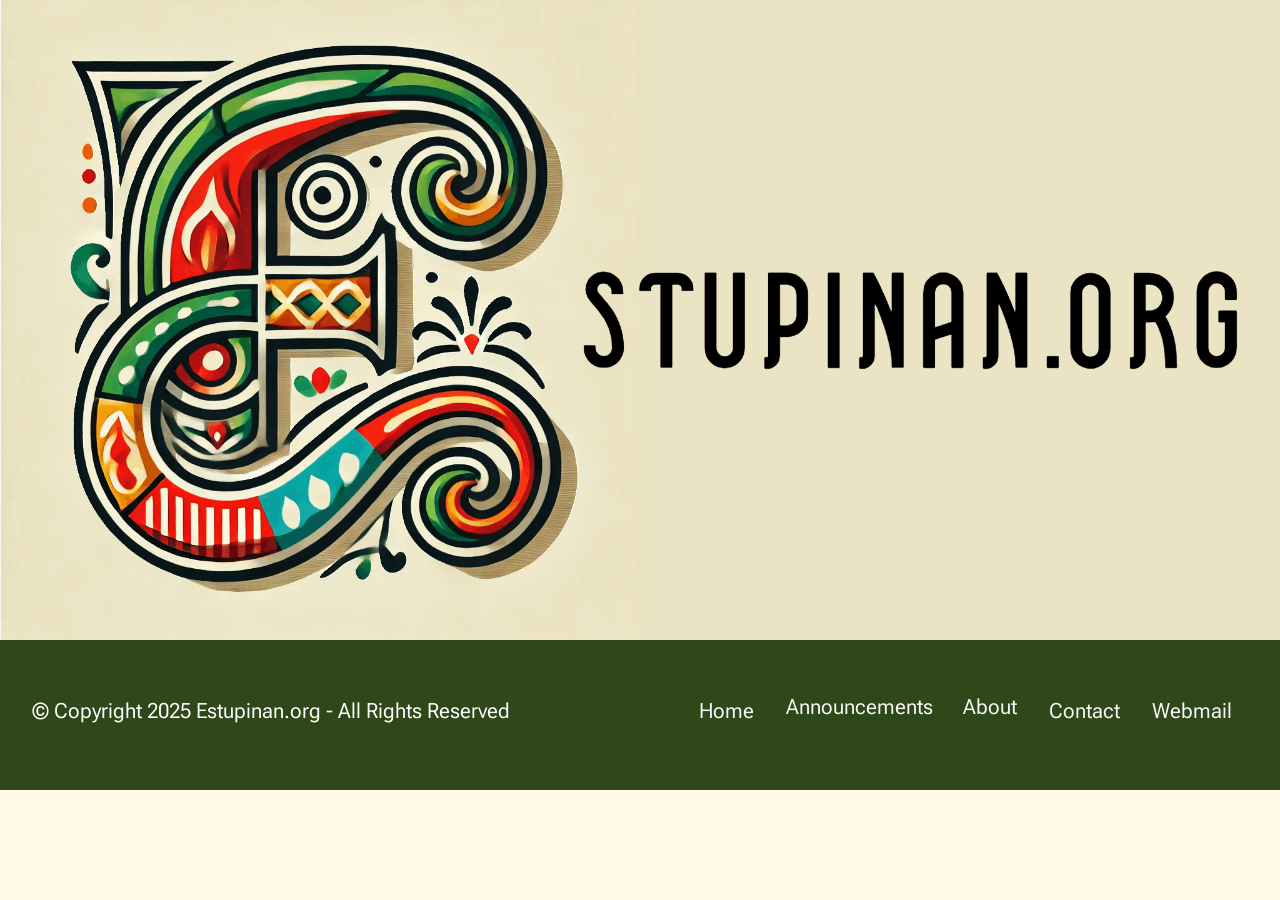
==== commit 55595525: "create github pages" ====
--- a/index.html
+++ b/index.html
@@ -1,16 +1,16 @@
 <!DOCTYPE html>
 <html  >
 <head>
-  <!-- Site made with Mobirise Website Builder v6.0.1, https://mobirise.com -->
+  
   <meta charset="UTF-8">
   <meta http-equiv="X-UA-Compatible" content="IE=edge">
-  <meta name="generator" content="Mobirise v6.0.1, mobirise.com">
+  
   <meta name="twitter:card" content="summary_large_image"/>
   <meta name="twitter:image:src" content="assets/images/index-meta.png">
   <meta property="og:image" content="assets/images/index-meta.png">
   <meta name="twitter:title" content="Home">
   <meta name="viewport" content="width=device-width, initial-scale=1, minimum-scale=1">
-  <link rel="shortcut icon" href="assets/images/logo5.png" type="image/x-icon">
+  <link rel="shortcut icon" href="assets/images/3-ezgif.com-webp-to-png-converter.png-128x128.png" type="image/x-icon">
   <meta name="description" content="A large image captures attention while links provide easy access to important sections.">
   
   
@@ -21,7 +21,7 @@
   <link rel="stylesheet" href="assets/theme/css/style.css">
   <link rel="preload" href="https://fonts.googleapis.com/css2?family=Roboto+Flex:wght@400;700&display=swap&display=swap" as="style" onload="this.onload=null;this.rel='stylesheet'">
   <noscript><link rel="stylesheet" href="https://fonts.googleapis.com/css2?family=Roboto+Flex:wght@400;700&display=swap&display=swap"></noscript>
-  <link rel="preload" as="style" href="assets/mobirise/css/mbr-additional.css?v=oP0UYj"><link rel="stylesheet" href="assets/mobirise/css/mbr-additional.css?v=oP0UYj" type="text/css">
+  <link rel="preload" as="style" href="assets/mobirise/css/mbr-additional.css?v=eAdhTk"><link rel="stylesheet" href="assets/mobirise/css/mbr-additional.css?v=eAdhTk" type="text/css">
 
   
   
@@ -58,13 +58,13 @@
                         
                         
                         
-                    <li class="row-links-soc-item mbr-fonts-style display-7"><a href="index.html" class="text-white">Home</a></li><li class="row-links-soc-item mbr-fonts-style display-7"><a href="About.html" class="text-white text-primary">About</a></li><li class="row-links-soc-item mbr-fonts-style display-7"><a href="Contact.html" class="text-white text-primary">Contact</a></li><li class="row-links-soc-item mbr-fonts-style display-7"><a href="http://webmail.mxroute.com" class="text-white text-primary">Webmail</a></li></ul>
+                    <li class="row-links-soc-item mbr-fonts-style display-7"><a href="index.html" class="text-white">Home</a></li><li class="row-links-soc-item mbr-fonts-style display-7"><p><strong><a href="page3.html" class="text-white">Announcements&nbsp;</a></strong>&nbsp;&nbsp;&nbsp;&nbsp;&nbsp;<a href="About.html" class="text-white text-primary">About</a></p></li><li class="row-links-soc-item mbr-fonts-style display-7"><a href="Contact.html" class="text-white text-primary">Contact</a></li><li class="row-links-soc-item mbr-fonts-style display-7"><a href="http://webmail.mxroute.com" class="text-white text-primary">Webmail</a></li></ul>
                 </div>
             </div>
         </div>
     </div>
-</section>
+</section><section><a href="https://mobiri.se"></a><a href="https://mobiri.se"></a></section><script src="assets/bootstrap/js/bootstrap.bundle.min.js"></script>  <script src="assets/smoothscroll/smooth-scroll.js"></script>  <script src="assets/ytplayer/index.js"></script>  <script src="assets/theme/js/script.js"></script>  
   
   
 </body>
-</html>
+</html>
--- a/assets/mobirise/css/mbr-additional.css
+++ b/assets/mobirise/css/mbr-additional.css
@@ -857,6 +857,9 @@
     text-align: center;
   }
 }
+.cid-uE2KEOXBQn row-links-soc-item B {
+  color: #f7f7f7;
+}
 .cid-uE2P80rmvu {
   padding-top: 6rem;
   padding-bottom: 6rem;
@@ -947,6 +950,9 @@
   .cid-uE2KEOXBQn .copyright {
     text-align: center;
   }
+}
+.cid-uE2KEOXBQn row-links-soc-item B {
+  color: #f7f7f7;
 }
 .cid-uE2NOKlQW3 {
   padding-top: 6rem;
@@ -1101,3 +1107,175 @@
     text-align: center;
   }
 }
+.cid-uE2KEOXBQn row-links-soc-item B {
+  color: #f7f7f7;
+}
+.cid-uEjXGw4Vco {
+  padding-top: 6rem;
+  padding-bottom: 6rem;
+  background-color: #edefeb;
+}
+.cid-uEjXGw4Vco .mbr-fallback-image.disabled {
+  display: none;
+}
+.cid-uEjXGw4Vco .mbr-fallback-image {
+  display: block;
+  background-size: cover;
+  background-position: center center;
+  width: 100%;
+  height: 100%;
+  position: absolute;
+  top: 0;
+}
+.cid-uEjXGw4Vco .item-wrapper {
+  overflow: hidden;
+  background: #ffffff;
+  margin-bottom: 2rem;
+}
+@media (max-width: 767px) {
+  .cid-uEjXGw4Vco .item-wrapper {
+    margin-bottom: 1rem;
+  }
+}
+.cid-uEjXGw4Vco .text-wrapper {
+  padding: 4rem 3rem 4rem 1rem;
+}
+@media (min-width: 768px) and (max-width: 991px) {
+  .cid-uEjXGw4Vco .text-wrapper {
+    padding: 2.25rem;
+  }
+}
+@media (max-width: 767px) {
+  .cid-uEjXGw4Vco .text-wrapper {
+    padding: 1.5rem;
+  }
+}
+.cid-uEjXGw4Vco .row {
+  flex-direction: row-reverse;
+}
+.cid-uEjXGw4Vco .text-wrapper {
+  padding: 4rem 2rem 4rem 3rem;
+}
+@media (min-width: 768px) and (max-width: 991px) {
+  .cid-uEjXGw4Vco .text-wrapper {
+    padding: 2.25rem;
+  }
+}
+@media (max-width: 767px) {
+  .cid-uEjXGw4Vco .text-wrapper {
+    padding: 1.5rem;
+  }
+}
+.cid-uEjXGw4Vco .row {
+  align-items: center;
+  margin-right: -1rem;
+  margin-left: -1rem;
+}
+.cid-uEjXGw4Vco .image-wrapper {
+  padding: 0 1rem;
+}
+.cid-uEjXGw4Vco img,
+.cid-uEjXGw4Vco .image-wrapper {
+  height: 500px;
+  object-fit: cover;
+}
+@media (max-width: 767px) {
+  .cid-uEjXGw4Vco img,
+  .cid-uEjXGw4Vco .image-wrapper {
+    max-height: 350px;
+  }
+}
+.cid-uEjXGw4Vco .mbr-section-title {
+  color: #000000;
+  text-align: left;
+}
+.cid-uEjXGw4Vco .mbr-text {
+  color: #000000;
+}
+.cid-uEjXGw4Vco .mbr-text,
+.cid-uEjXGw4Vco .mbr-section-btn {
+  text-align: left;
+}
+.cid-uEjXGw4Vco .price {
+  color: #232323;
+  text-align: left;
+}
+.cid-uEjXGw4Vco .content-head {
+  max-width: 800px;
+}
+.cid-uEjXGw4Vco .mbr-section-maintitle {
+  text-align: center;
+}
+.cid-uEjXGw4Vco .mbr-section-mainsubtitle {
+  text-align: center;
+}
+.cid-uE2KEOXBQn {
+  padding-top: 3rem;
+  padding-bottom: 3rem;
+  background-color: #2e481a;
+}
+.cid-uE2KEOXBQn .mbr-fallback-image.disabled {
+  display: none;
+}
+.cid-uE2KEOXBQn .mbr-fallback-image {
+  display: block;
+  background-size: cover;
+  background-position: center center;
+  width: 100%;
+  height: 100%;
+  position: absolute;
+  top: 0;
+}
+.cid-uE2KEOXBQn .copyright {
+  color: #ffffff;
+  text-align: left;
+}
+.cid-uE2KEOXBQn .center {
+  display: flex;
+  flex-direction: column;
+  justify-content: center;
+}
+@media (max-width: 991px) {
+  .cid-uE2KEOXBQn .row {
+    flex-direction: column-reverse !important;
+  }
+  .cid-uE2KEOXBQn .row .copyright {
+    margin: 1rem 0 0 0;
+  }
+}
+.cid-uE2KEOXBQn .row-links {
+  width: 100%;
+  justify-content: center;
+}
+.cid-uE2KEOXBQn .row-links .row-links-soc {
+  list-style: none;
+  display: flex;
+  justify-content: right;
+  flex-wrap: wrap;
+  padding: 0;
+  margin-bottom: 0;
+}
+@media (max-width: 991px) {
+  .cid-uE2KEOXBQn .row-links .row-links-soc {
+    justify-content: center;
+  }
+}
+.cid-uE2KEOXBQn .row-links .row-links-soc li {
+  padding: 0 1rem 0rem 1rem;
+}
+@media (max-width: 767px) {
+  .cid-uE2KEOXBQn .row-links .row-links-soc li {
+    padding: 0 1rem 1rem 1rem;
+  }
+}
+.cid-uE2KEOXBQn .row-links .row-links-soc li p {
+  margin: 0;
+}
+@media (max-width: 991px) {
+  .cid-uE2KEOXBQn .copyright {
+    text-align: center;
+  }
+}
+.cid-uE2KEOXBQn row-links-soc-item B {
+  color: #f7f7f7;
+}
--- a/assets/mobirise/css/mbr-additional.css
+++ b/assets/mobirise/css/mbr-additional.css
@@ -857,6 +857,9 @@
     text-align: center;
   }
 }
+.cid-uE2KEOXBQn row-links-soc-item B {
+  color: #f7f7f7;
+}
 .cid-uE2P80rmvu {
   padding-top: 6rem;
   padding-bottom: 6rem;
@@ -947,6 +950,9 @@
   .cid-uE2KEOXBQn .copyright {
     text-align: center;
   }
+}
+.cid-uE2KEOXBQn row-links-soc-item B {
+  color: #f7f7f7;
 }
 .cid-uE2NOKlQW3 {
   padding-top: 6rem;
@@ -1101,3 +1107,175 @@
     text-align: center;
   }
 }
+.cid-uE2KEOXBQn row-links-soc-item B {
+  color: #f7f7f7;
+}
+.cid-uEjXGw4Vco {
+  padding-top: 6rem;
+  padding-bottom: 6rem;
+  background-color: #edefeb;
+}
+.cid-uEjXGw4Vco .mbr-fallback-image.disabled {
+  display: none;
+}
+.cid-uEjXGw4Vco .mbr-fallback-image {
+  display: block;
+  background-size: cover;
+  background-position: center center;
+  width: 100%;
+  height: 100%;
+  position: absolute;
+  top: 0;
+}
+.cid-uEjXGw4Vco .item-wrapper {
+  overflow: hidden;
+  background: #ffffff;
+  margin-bottom: 2rem;
+}
+@media (max-width: 767px) {
+  .cid-uEjXGw4Vco .item-wrapper {
+    margin-bottom: 1rem;
+  }
+}
+.cid-uEjXGw4Vco .text-wrapper {
+  padding: 4rem 3rem 4rem 1rem;
+}
+@media (min-width: 768px) and (max-width: 991px) {
+  .cid-uEjXGw4Vco .text-wrapper {
+    padding: 2.25rem;
+  }
+}
+@media (max-width: 767px) {
+  .cid-uEjXGw4Vco .text-wrapper {
+    padding: 1.5rem;
+  }
+}
+.cid-uEjXGw4Vco .row {
+  flex-direction: row-reverse;
+}
+.cid-uEjXGw4Vco .text-wrapper {
+  padding: 4rem 2rem 4rem 3rem;
+}
+@media (min-width: 768px) and (max-width: 991px) {
+  .cid-uEjXGw4Vco .text-wrapper {
+    padding: 2.25rem;
+  }
+}
+@media (max-width: 767px) {
+  .cid-uEjXGw4Vco .text-wrapper {
+    padding: 1.5rem;
+  }
+}
+.cid-uEjXGw4Vco .row {
+  align-items: center;
+  margin-right: -1rem;
+  margin-left: -1rem;
+}
+.cid-uEjXGw4Vco .image-wrapper {
+  padding: 0 1rem;
+}
+.cid-uEjXGw4Vco img,
+.cid-uEjXGw4Vco .image-wrapper {
+  height: 500px;
+  object-fit: cover;
+}
+@media (max-width: 767px) {
+  .cid-uEjXGw4Vco img,
+  .cid-uEjXGw4Vco .image-wrapper {
+    max-height: 350px;
+  }
+}
+.cid-uEjXGw4Vco .mbr-section-title {
+  color: #000000;
+  text-align: left;
+}
+.cid-uEjXGw4Vco .mbr-text {
+  color: #000000;
+}
+.cid-uEjXGw4Vco .mbr-text,
+.cid-uEjXGw4Vco .mbr-section-btn {
+  text-align: left;
+}
+.cid-uEjXGw4Vco .price {
+  color: #232323;
+  text-align: left;
+}
+.cid-uEjXGw4Vco .content-head {
+  max-width: 800px;
+}
+.cid-uEjXGw4Vco .mbr-section-maintitle {
+  text-align: center;
+}
+.cid-uEjXGw4Vco .mbr-section-mainsubtitle {
+  text-align: center;
+}
+.cid-uE2KEOXBQn {
+  padding-top: 3rem;
+  padding-bottom: 3rem;
+  background-color: #2e481a;
+}
+.cid-uE2KEOXBQn .mbr-fallback-image.disabled {
+  display: none;
+}
+.cid-uE2KEOXBQn .mbr-fallback-image {
+  display: block;
+  background-size: cover;
+  background-position: center center;
+  width: 100%;
+  height: 100%;
+  position: absolute;
+  top: 0;
+}
+.cid-uE2KEOXBQn .copyright {
+  color: #ffffff;
+  text-align: left;
+}
+.cid-uE2KEOXBQn .center {
+  display: flex;
+  flex-direction: column;
+  justify-content: center;
+}
+@media (max-width: 991px) {
+  .cid-uE2KEOXBQn .row {
+    flex-direction: column-reverse !important;
+  }
+  .cid-uE2KEOXBQn .row .copyright {
+    margin: 1rem 0 0 0;
+  }
+}
+.cid-uE2KEOXBQn .row-links {
+  width: 100%;
+  justify-content: center;
+}
+.cid-uE2KEOXBQn .row-links .row-links-soc {
+  list-style: none;
+  display: flex;
+  justify-content: right;
+  flex-wrap: wrap;
+  padding: 0;
+  margin-bottom: 0;
+}
+@media (max-width: 991px) {
+  .cid-uE2KEOXBQn .row-links .row-links-soc {
+    justify-content: center;
+  }
+}
+.cid-uE2KEOXBQn .row-links .row-links-soc li {
+  padding: 0 1rem 0rem 1rem;
+}
+@media (max-width: 767px) {
+  .cid-uE2KEOXBQn .row-links .row-links-soc li {
+    padding: 0 1rem 1rem 1rem;
+  }
+}
+.cid-uE2KEOXBQn .row-links .row-links-soc li p {
+  margin: 0;
+}
+@media (max-width: 991px) {
+  .cid-uE2KEOXBQn .copyright {
+    text-align: center;
+  }
+}
+.cid-uE2KEOXBQn row-links-soc-item B {
+  color: #f7f7f7;
+}
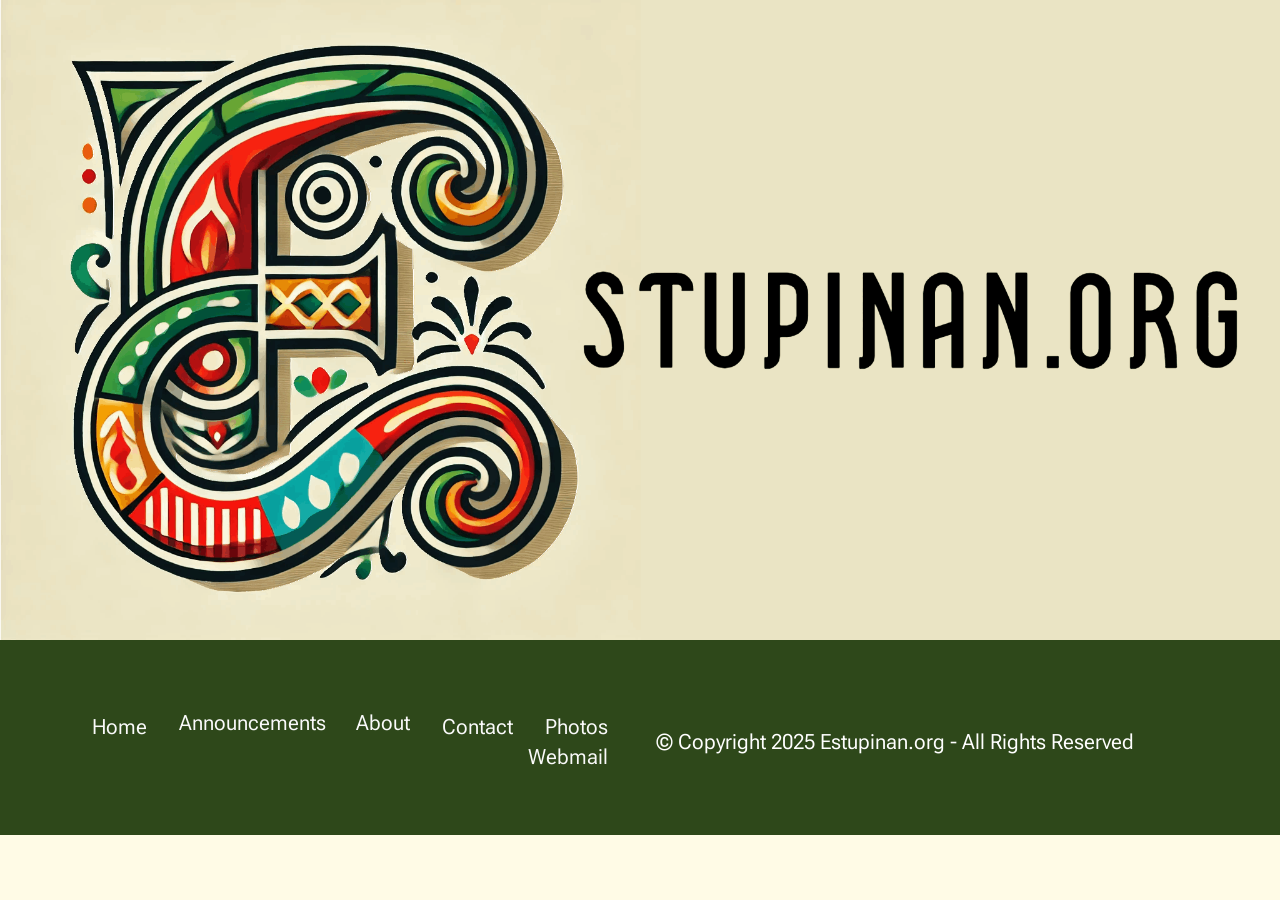
==== commit 51c0f701: "create github pages" ====
--- a/index.html
+++ b/index.html
@@ -21,7 +21,7 @@
   <link rel="stylesheet" href="assets/theme/css/style.css">
   <link rel="preload" href="https://fonts.googleapis.com/css2?family=Roboto+Flex:wght@400;700&display=swap&display=swap" as="style" onload="this.onload=null;this.rel='stylesheet'">
   <noscript><link rel="stylesheet" href="https://fonts.googleapis.com/css2?family=Roboto+Flex:wght@400;700&display=swap&display=swap"></noscript>
-  <link rel="preload" as="style" href="assets/mobirise/css/mbr-additional.css?v=eAdhTk"><link rel="stylesheet" href="assets/mobirise/css/mbr-additional.css?v=eAdhTk" type="text/css">
+  <link rel="preload" as="style" href="assets/mobirise/css/mbr-additional.css?v=lX5Ndo"><link rel="stylesheet" href="assets/mobirise/css/mbr-additional.css?v=lX5Ndo" type="text/css">
 
   
   
@@ -45,7 +45,7 @@
     
 
     <div class="container">
-        <div class="row">
+        <div class="row flex-row-reverse">
             <div class="col-12 col-lg-6 center mt-2 mb-3">
                 <p class="mbr-fonts-style copyright mb-0 display-7">
                     © Copyright 2025 Estupinan.org - All Rights Reserved
@@ -58,7 +58,7 @@
                         
                         
                         
-                    <li class="row-links-soc-item mbr-fonts-style display-7"><a href="index.html" class="text-white">Home</a></li><li class="row-links-soc-item mbr-fonts-style display-7"><p><strong><a href="page3.html" class="text-white">Announcements&nbsp;</a></strong>&nbsp;&nbsp;&nbsp;&nbsp;&nbsp;<a href="About.html" class="text-white text-primary">About</a></p></li><li class="row-links-soc-item mbr-fonts-style display-7"><a href="Contact.html" class="text-white text-primary">Contact</a></li><li class="row-links-soc-item mbr-fonts-style display-7"><a href="http://webmail.mxroute.com" class="text-white text-primary">Webmail</a></li></ul>
+                    <li class="row-links-soc-item mbr-fonts-style display-7"><a href="index.html" class="text-white">Home</a></li><li class="row-links-soc-item mbr-fonts-style display-7"><p><strong><a href="page3.html" class="text-white">Announcements&nbsp;</a></strong>&nbsp;&nbsp;&nbsp;&nbsp;&nbsp;<a href="About.html" class="text-white text-primary">About</a></p></li><li class="row-links-soc-item mbr-fonts-style display-7"><a href="Contact.html" class="text-white text-primary">Contact</a></li><li class="row-links-soc-item mbr-fonts-style display-7"><a href="photos.html" class="text-white text-primary">Photos</a></li><li class="row-links-soc-item mbr-fonts-style display-7"><a href="http://webmail.mxroute.com" class="text-white text-primary" target="_blank">Webmail</a></li></ul>
                 </div>
             </div>
         </div>
--- a/assets/mobirise/css/mbr-additional.css
+++ b/assets/mobirise/css/mbr-additional.css
@@ -791,7 +791,7 @@
   border-radius: 0 !important;
 }
 .cid-uE2KEOXBQn {
-  padding-top: 3rem;
+  padding-top: 4rem;
   padding-bottom: 3rem;
   background-color: #2e481a;
 }
@@ -885,7 +885,7 @@
   max-width: 800px;
 }
 .cid-uE2KEOXBQn {
-  padding-top: 3rem;
+  padding-top: 4rem;
   padding-bottom: 3rem;
   background-color: #2e481a;
 }
@@ -1041,7 +1041,7 @@
   text-align: left;
 }
 .cid-uE2KEOXBQn {
-  padding-top: 3rem;
+  padding-top: 4rem;
   padding-bottom: 3rem;
   background-color: #2e481a;
 }
@@ -1210,7 +1210,7 @@
   text-align: center;
 }
 .cid-uE2KEOXBQn {
-  padding-top: 3rem;
+  padding-top: 4rem;
   padding-bottom: 3rem;
   background-color: #2e481a;
 }
@@ -1279,3 +1279,329 @@
 .cid-uE2KEOXBQn row-links-soc-item B {
   color: #f7f7f7;
 }
+.cid-uQJYwkT7B8 {
+  padding-top: 6rem;
+  padding-bottom: 6rem;
+  background-color: #edefeb;
+}
+.cid-uQJYwkT7B8 .item {
+  margin-bottom: 2rem;
+}
+@media (max-width: 767px) {
+  .cid-uQJYwkT7B8 .item {
+    margin-bottom: 1rem;
+  }
+}
+.cid-uQJYwkT7B8 .item-wrapper {
+  position: relative;
+}
+.cid-uQJYwkT7B8 .item-wrapper .icon-wrapper {
+  pointer-events: none;
+  position: absolute;
+  width: 60px;
+  height: 60px;
+  font-size: 22px;
+  left: 50%;
+  top: 50%;
+  display: flex;
+  align-items: center;
+  justify-content: center;
+  border: 2px solid transparent;
+  border-radius: 50%;
+  opacity: 0;
+  color: #464845 !important;
+  transform: translateX(-50%) translateY(-50%);
+  background-color: #edefea !important;
+  transition: 0.2s;
+}
+.cid-uQJYwkT7B8 .item-wrapper:hover .icon-wrapper {
+  opacity: 1;
+}
+.cid-uQJYwkT7B8 .carousel-control,
+.cid-uQJYwkT7B8 .close {
+  background: #1b1b1b;
+}
+.cid-uQJYwkT7B8 .carousel-control-prev {
+  margin-left: 2.5rem;
+}
+.cid-uQJYwkT7B8 .carousel-control-prev span {
+  margin-right: 5px;
+}
+.cid-uQJYwkT7B8 .carousel-control-next {
+  margin-right: 2.5rem;
+}
+.cid-uQJYwkT7B8 .carousel-control-next span {
+  margin-left: 5px;
+}
+.cid-uQJYwkT7B8 .close {
+  position: fixed;
+  opacity: 0.5;
+  font-size: 22px;
+  font-weight: 300;
+  width: 60px;
+  height: 60px;
+  border-radius: 50%;
+  color: #fff;
+  top: 2.5rem;
+  right: 2.5rem;
+  border: 2px solid #fff;
+  text-shadow: none;
+  z-index: 5;
+  transition: opacity 0.3s ease;
+  font-family: 'Moririse2';
+  align-items: center;
+  justify-content: center;
+  display: flex;
+}
+.cid-uQJYwkT7B8 .close::before {
+  content: '\e91a';
+}
+.cid-uQJYwkT7B8 .close:hover {
+  opacity: 1;
+  background: #000;
+  color: #fff;
+}
+.cid-uQJYwkT7B8 .carousel-control {
+  display: flex;
+  top: 50%;
+  width: 60px;
+  height: 60px;
+  margin-top: -1.5rem;
+  font-size: 22px;
+  background-color: rgba(0, 0, 0, 0.5);
+  border: 2px solid #fff;
+  border-radius: 50%;
+  transition: all 0.3s;
+}
+.cid-uQJYwkT7B8 .carousel-control.carousel-control-prev {
+  left: 0;
+  margin-left: 2.5rem;
+}
+.cid-uQJYwkT7B8 .carousel-control.carousel-control-next {
+  right: 0;
+  margin-right: 2.5rem;
+}
+@media (max-width: 767px) {
+  .cid-uQJYwkT7B8 .carousel-control {
+    top: auto;
+    bottom: 1rem;
+  }
+}
+.cid-uQJYwkT7B8 .carousel-indicators {
+  position: absolute;
+  bottom: 0;
+  margin-bottom: 3px;
+}
+.cid-uQJYwkT7B8 .carousel-indicators li {
+  max-width: 15px;
+  height: 15px;
+  width: 15px;
+  max-height: 15px;
+  margin: 3px;
+  background-color: rgba(0, 0, 0, 0.5);
+  border: 2px solid #fff;
+  border-radius: 50%;
+  opacity: 0.5;
+  transition: all 0.3s;
+}
+.cid-uQJYwkT7B8 .carousel-indicators li.active,
+.cid-uQJYwkT7B8 .carousel-indicators li:hover {
+  opacity: 0.9;
+}
+.cid-uQJYwkT7B8 .carousel-indicators li::after,
+.cid-uQJYwkT7B8 .carousel-indicators li::before {
+  content: none;
+}
+.cid-uQJYwkT7B8 .carousel-indicators.ie-fix {
+  left: 50%;
+  display: block;
+  width: 60%;
+  margin-left: -30%;
+  text-align: center;
+}
+@media (max-width: 768px) {
+  .cid-uQJYwkT7B8 .carousel-indicators {
+    display: none !important;
+  }
+}
+@media (max-width: 991px) {
+  .cid-uQJYwkT7B8 .carousel-indicators {
+    margin-bottom: 3.625rem !important;
+    padding-left: 2.5rem;
+    padding-right: 2.5rem;
+  }
+}
+@media (max-width: 767px) {
+  .cid-uQJYwkT7B8 .carousel-indicators {
+    display: none;
+  }
+}
+.cid-uQJYwkT7B8 .carousel-inner {
+  display: flex;
+  align-items: center;
+}
+.cid-uQJYwkT7B8 .carousel-inner > .active {
+  display: block;
+}
+.cid-uQJYwkT7B8 .carousel-control.left {
+  left: 0;
+  margin-left: 2.5rem;
+}
+.cid-uQJYwkT7B8 .carousel-control.right {
+  right: 0;
+  margin-right: 2.5rem;
+}
+.cid-uQJYwkT7B8 .carousel-control:hover {
+  background: #1b1b1b;
+  color: #fff;
+  opacity: 1;
+}
+@media (max-width: 768px) {
+  .cid-uQJYwkT7B8 .carousel-control,
+  .cid-uQJYwkT7B8 .carousel-indicators,
+  .cid-uQJYwkT7B8 .modal .close {
+    position: fixed;
+  }
+}
+@media (max-width: 767px) {
+  .cid-uQJYwkT7B8 .mbr-slider .carousel-control {
+    top: auto;
+    bottom: 20px;
+  }
+  .cid-uQJYwkT7B8 .mbr-slider > .container .carousel-control {
+    margin-bottom: 0;
+  }
+}
+.cid-uQJYwkT7B8 .carousel-indicators .active,
+.cid-uQJYwkT7B8 .carousel-indicators li {
+  width: 7px;
+  height: 7px;
+  margin: 3px;
+  background: #000000;
+  opacity: 0.5;
+  border: 4px solid #000000;
+}
+.cid-uQJYwkT7B8 .carousel-indicators .active {
+  background: #fff;
+}
+.cid-uQJYwkT7B8 .carousel-indicators li {
+  max-width: 15px;
+  max-height: 15px;
+  border-radius: 50%;
+}
+.cid-uQJYwkT7B8 .modal {
+  padding-left: 0 !important;
+  position: fixed;
+  overflow: hidden;
+  padding-right: 0 !important;
+}
+.cid-uQJYwkT7B8 .modal-dialog {
+  margin: 0 auto;
+  max-width: 100%;
+  padding-left: 1rem;
+  padding-right: 1rem;
+}
+.cid-uQJYwkT7B8 .modal-content {
+  border-radius: 0;
+  border: none;
+  background: transparent;
+}
+.cid-uQJYwkT7B8 .modal-body {
+  padding: 0;
+  display: flex;
+  align-items: center;
+}
+.cid-uQJYwkT7B8 .modal-body img {
+  width: 100%;
+  object-fit: contain;
+  max-height: calc(100vh - 1.75rem);
+}
+.cid-uQJYwkT7B8 .carousel {
+  width: 100%;
+}
+.cid-uQJYwkT7B8 .modal-backdrop.in {
+  opacity: 0.8;
+}
+.cid-uQJYwkT7B8 .modal.fade .modal-dialog {
+  transition: margin-top 0.3s ease-out;
+}
+.cid-uQJYwkT7B8 .modal.fade .modal-dialog,
+.cid-uQJYwkT7B8 .modal.in .modal-dialog {
+  transform: none;
+}
+.cid-uQJYwkT7B8 .mbr-gallery .item-wrapper {
+  cursor: pointer;
+}
+.cid-uQJYwkT7B8 .content-head {
+  max-width: 800px;
+}
+.cid-uQJYcLzFy9 {
+  padding-top: 4rem;
+  padding-bottom: 3rem;
+  background-color: #2e481a;
+}
+.cid-uQJYcLzFy9 .mbr-fallback-image.disabled {
+  display: none;
+}
+.cid-uQJYcLzFy9 .mbr-fallback-image {
+  display: block;
+  background-size: cover;
+  background-position: center center;
+  width: 100%;
+  height: 100%;
+  position: absolute;
+  top: 0;
+}
+.cid-uQJYcLzFy9 .copyright {
+  color: #ffffff;
+  text-align: left;
+}
+.cid-uQJYcLzFy9 .center {
+  display: flex;
+  flex-direction: column;
+  justify-content: center;
+}
+@media (max-width: 991px) {
+  .cid-uQJYcLzFy9 .row {
+    flex-direction: column-reverse !important;
+  }
+  .cid-uQJYcLzFy9 .row .copyright {
+    margin: 1rem 0 0 0;
+  }
+}
+.cid-uQJYcLzFy9 .row-links {
+  width: 100%;
+  justify-content: center;
+}
+.cid-uQJYcLzFy9 .row-links .row-links-soc {
+  list-style: none;
+  display: flex;
+  justify-content: right;
+  flex-wrap: wrap;
+  padding: 0;
+  margin-bottom: 0;
+}
+@media (max-width: 991px) {
+  .cid-uQJYcLzFy9 .row-links .row-links-soc {
+    justify-content: center;
+  }
+}
+.cid-uQJYcLzFy9 .row-links .row-links-soc li {
+  padding: 0 1rem 0rem 1rem;
+}
+@media (max-width: 767px) {
+  .cid-uQJYcLzFy9 .row-links .row-links-soc li {
+    padding: 0 1rem 1rem 1rem;
+  }
+}
+.cid-uQJYcLzFy9 .row-links .row-links-soc li p {
+  margin: 0;
+}
+@media (max-width: 991px) {
+  .cid-uQJYcLzFy9 .copyright {
+    text-align: center;
+  }
+}
+.cid-uQJYcLzFy9 row-links-soc-item B {
+  color: #f7f7f7;
+}
--- a/assets/mobirise/css/mbr-additional.css
+++ b/assets/mobirise/css/mbr-additional.css
@@ -791,7 +791,7 @@
   border-radius: 0 !important;
 }
 .cid-uE2KEOXBQn {
-  padding-top: 3rem;
+  padding-top: 4rem;
   padding-bottom: 3rem;
   background-color: #2e481a;
 }
@@ -885,7 +885,7 @@
   max-width: 800px;
 }
 .cid-uE2KEOXBQn {
-  padding-top: 3rem;
+  padding-top: 4rem;
   padding-bottom: 3rem;
   background-color: #2e481a;
 }
@@ -1041,7 +1041,7 @@
   text-align: left;
 }
 .cid-uE2KEOXBQn {
-  padding-top: 3rem;
+  padding-top: 4rem;
   padding-bottom: 3rem;
   background-color: #2e481a;
 }
@@ -1210,7 +1210,7 @@
   text-align: center;
 }
 .cid-uE2KEOXBQn {
-  padding-top: 3rem;
+  padding-top: 4rem;
   padding-bottom: 3rem;
   background-color: #2e481a;
 }
@@ -1279,3 +1279,329 @@
 .cid-uE2KEOXBQn row-links-soc-item B {
   color: #f7f7f7;
 }
+.cid-uQJYwkT7B8 {
+  padding-top: 6rem;
+  padding-bottom: 6rem;
+  background-color: #edefeb;
+}
+.cid-uQJYwkT7B8 .item {
+  margin-bottom: 2rem;
+}
+@media (max-width: 767px) {
+  .cid-uQJYwkT7B8 .item {
+    margin-bottom: 1rem;
+  }
+}
+.cid-uQJYwkT7B8 .item-wrapper {
+  position: relative;
+}
+.cid-uQJYwkT7B8 .item-wrapper .icon-wrapper {
+  pointer-events: none;
+  position: absolute;
+  width: 60px;
+  height: 60px;
+  font-size: 22px;
+  left: 50%;
+  top: 50%;
+  display: flex;
+  align-items: center;
+  justify-content: center;
+  border: 2px solid transparent;
+  border-radius: 50%;
+  opacity: 0;
+  color: #464845 !important;
+  transform: translateX(-50%) translateY(-50%);
+  background-color: #edefea !important;
+  transition: 0.2s;
+}
+.cid-uQJYwkT7B8 .item-wrapper:hover .icon-wrapper {
+  opacity: 1;
+}
+.cid-uQJYwkT7B8 .carousel-control,
+.cid-uQJYwkT7B8 .close {
+  background: #1b1b1b;
+}
+.cid-uQJYwkT7B8 .carousel-control-prev {
+  margin-left: 2.5rem;
+}
+.cid-uQJYwkT7B8 .carousel-control-prev span {
+  margin-right: 5px;
+}
+.cid-uQJYwkT7B8 .carousel-control-next {
+  margin-right: 2.5rem;
+}
+.cid-uQJYwkT7B8 .carousel-control-next span {
+  margin-left: 5px;
+}
+.cid-uQJYwkT7B8 .close {
+  position: fixed;
+  opacity: 0.5;
+  font-size: 22px;
+  font-weight: 300;
+  width: 60px;
+  height: 60px;
+  border-radius: 50%;
+  color: #fff;
+  top: 2.5rem;
+  right: 2.5rem;
+  border: 2px solid #fff;
+  text-shadow: none;
+  z-index: 5;
+  transition: opacity 0.3s ease;
+  font-family: 'Moririse2';
+  align-items: center;
+  justify-content: center;
+  display: flex;
+}
+.cid-uQJYwkT7B8 .close::before {
+  content: '\e91a';
+}
+.cid-uQJYwkT7B8 .close:hover {
+  opacity: 1;
+  background: #000;
+  color: #fff;
+}
+.cid-uQJYwkT7B8 .carousel-control {
+  display: flex;
+  top: 50%;
+  width: 60px;
+  height: 60px;
+  margin-top: -1.5rem;
+  font-size: 22px;
+  background-color: rgba(0, 0, 0, 0.5);
+  border: 2px solid #fff;
+  border-radius: 50%;
+  transition: all 0.3s;
+}
+.cid-uQJYwkT7B8 .carousel-control.carousel-control-prev {
+  left: 0;
+  margin-left: 2.5rem;
+}
+.cid-uQJYwkT7B8 .carousel-control.carousel-control-next {
+  right: 0;
+  margin-right: 2.5rem;
+}
+@media (max-width: 767px) {
+  .cid-uQJYwkT7B8 .carousel-control {
+    top: auto;
+    bottom: 1rem;
+  }
+}
+.cid-uQJYwkT7B8 .carousel-indicators {
+  position: absolute;
+  bottom: 0;
+  margin-bottom: 3px;
+}
+.cid-uQJYwkT7B8 .carousel-indicators li {
+  max-width: 15px;
+  height: 15px;
+  width: 15px;
+  max-height: 15px;
+  margin: 3px;
+  background-color: rgba(0, 0, 0, 0.5);
+  border: 2px solid #fff;
+  border-radius: 50%;
+  opacity: 0.5;
+  transition: all 0.3s;
+}
+.cid-uQJYwkT7B8 .carousel-indicators li.active,
+.cid-uQJYwkT7B8 .carousel-indicators li:hover {
+  opacity: 0.9;
+}
+.cid-uQJYwkT7B8 .carousel-indicators li::after,
+.cid-uQJYwkT7B8 .carousel-indicators li::before {
+  content: none;
+}
+.cid-uQJYwkT7B8 .carousel-indicators.ie-fix {
+  left: 50%;
+  display: block;
+  width: 60%;
+  margin-left: -30%;
+  text-align: center;
+}
+@media (max-width: 768px) {
+  .cid-uQJYwkT7B8 .carousel-indicators {
+    display: none !important;
+  }
+}
+@media (max-width: 991px) {
+  .cid-uQJYwkT7B8 .carousel-indicators {
+    margin-bottom: 3.625rem !important;
+    padding-left: 2.5rem;
+    padding-right: 2.5rem;
+  }
+}
+@media (max-width: 767px) {
+  .cid-uQJYwkT7B8 .carousel-indicators {
+    display: none;
+  }
+}
+.cid-uQJYwkT7B8 .carousel-inner {
+  display: flex;
+  align-items: center;
+}
+.cid-uQJYwkT7B8 .carousel-inner > .active {
+  display: block;
+}
+.cid-uQJYwkT7B8 .carousel-control.left {
+  left: 0;
+  margin-left: 2.5rem;
+}
+.cid-uQJYwkT7B8 .carousel-control.right {
+  right: 0;
+  margin-right: 2.5rem;
+}
+.cid-uQJYwkT7B8 .carousel-control:hover {
+  background: #1b1b1b;
+  color: #fff;
+  opacity: 1;
+}
+@media (max-width: 768px) {
+  .cid-uQJYwkT7B8 .carousel-control,
+  .cid-uQJYwkT7B8 .carousel-indicators,
+  .cid-uQJYwkT7B8 .modal .close {
+    position: fixed;
+  }
+}
+@media (max-width: 767px) {
+  .cid-uQJYwkT7B8 .mbr-slider .carousel-control {
+    top: auto;
+    bottom: 20px;
+  }
+  .cid-uQJYwkT7B8 .mbr-slider > .container .carousel-control {
+    margin-bottom: 0;
+  }
+}
+.cid-uQJYwkT7B8 .carousel-indicators .active,
+.cid-uQJYwkT7B8 .carousel-indicators li {
+  width: 7px;
+  height: 7px;
+  margin: 3px;
+  background: #000000;
+  opacity: 0.5;
+  border: 4px solid #000000;
+}
+.cid-uQJYwkT7B8 .carousel-indicators .active {
+  background: #fff;
+}
+.cid-uQJYwkT7B8 .carousel-indicators li {
+  max-width: 15px;
+  max-height: 15px;
+  border-radius: 50%;
+}
+.cid-uQJYwkT7B8 .modal {
+  padding-left: 0 !important;
+  position: fixed;
+  overflow: hidden;
+  padding-right: 0 !important;
+}
+.cid-uQJYwkT7B8 .modal-dialog {
+  margin: 0 auto;
+  max-width: 100%;
+  padding-left: 1rem;
+  padding-right: 1rem;
+}
+.cid-uQJYwkT7B8 .modal-content {
+  border-radius: 0;
+  border: none;
+  background: transparent;
+}
+.cid-uQJYwkT7B8 .modal-body {
+  padding: 0;
+  display: flex;
+  align-items: center;
+}
+.cid-uQJYwkT7B8 .modal-body img {
+  width: 100%;
+  object-fit: contain;
+  max-height: calc(100vh - 1.75rem);
+}
+.cid-uQJYwkT7B8 .carousel {
+  width: 100%;
+}
+.cid-uQJYwkT7B8 .modal-backdrop.in {
+  opacity: 0.8;
+}
+.cid-uQJYwkT7B8 .modal.fade .modal-dialog {
+  transition: margin-top 0.3s ease-out;
+}
+.cid-uQJYwkT7B8 .modal.fade .modal-dialog,
+.cid-uQJYwkT7B8 .modal.in .modal-dialog {
+  transform: none;
+}
+.cid-uQJYwkT7B8 .mbr-gallery .item-wrapper {
+  cursor: pointer;
+}
+.cid-uQJYwkT7B8 .content-head {
+  max-width: 800px;
+}
+.cid-uQJYcLzFy9 {
+  padding-top: 4rem;
+  padding-bottom: 3rem;
+  background-color: #2e481a;
+}
+.cid-uQJYcLzFy9 .mbr-fallback-image.disabled {
+  display: none;
+}
+.cid-uQJYcLzFy9 .mbr-fallback-image {
+  display: block;
+  background-size: cover;
+  background-position: center center;
+  width: 100%;
+  height: 100%;
+  position: absolute;
+  top: 0;
+}
+.cid-uQJYcLzFy9 .copyright {
+  color: #ffffff;
+  text-align: left;
+}
+.cid-uQJYcLzFy9 .center {
+  display: flex;
+  flex-direction: column;
+  justify-content: center;
+}
+@media (max-width: 991px) {
+  .cid-uQJYcLzFy9 .row {
+    flex-direction: column-reverse !important;
+  }
+  .cid-uQJYcLzFy9 .row .copyright {
+    margin: 1rem 0 0 0;
+  }
+}
+.cid-uQJYcLzFy9 .row-links {
+  width: 100%;
+  justify-content: center;
+}
+.cid-uQJYcLzFy9 .row-links .row-links-soc {
+  list-style: none;
+  display: flex;
+  justify-content: right;
+  flex-wrap: wrap;
+  padding: 0;
+  margin-bottom: 0;
+}
+@media (max-width: 991px) {
+  .cid-uQJYcLzFy9 .row-links .row-links-soc {
+    justify-content: center;
+  }
+}
+.cid-uQJYcLzFy9 .row-links .row-links-soc li {
+  padding: 0 1rem 0rem 1rem;
+}
+@media (max-width: 767px) {
+  .cid-uQJYcLzFy9 .row-links .row-links-soc li {
+    padding: 0 1rem 1rem 1rem;
+  }
+}
+.cid-uQJYcLzFy9 .row-links .row-links-soc li p {
+  margin: 0;
+}
+@media (max-width: 991px) {
+  .cid-uQJYcLzFy9 .copyright {
+    text-align: center;
+  }
+}
+.cid-uQJYcLzFy9 row-links-soc-item B {
+  color: #f7f7f7;
+}
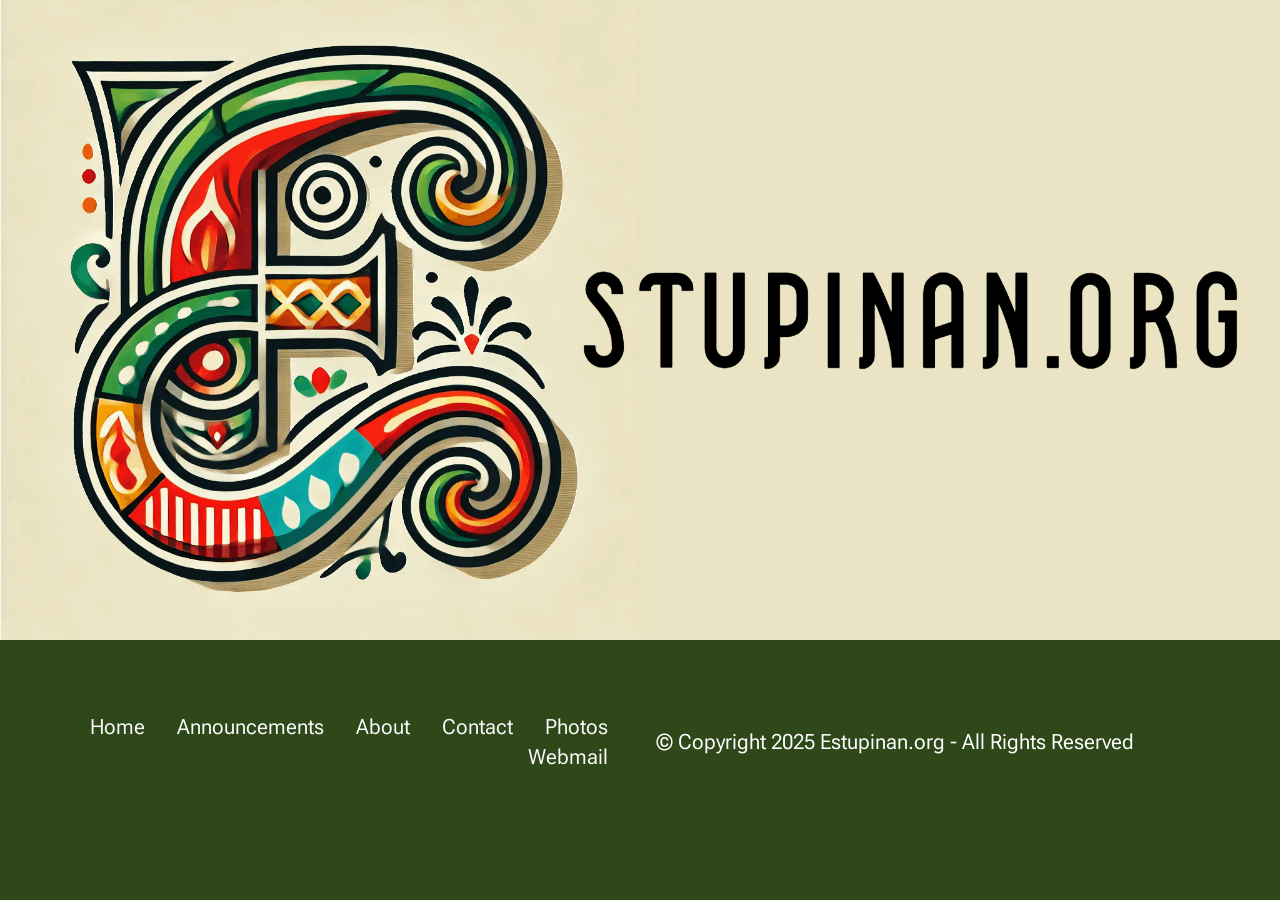
==== commit 8c26b328: "Update index.html" ====
--- a/index.html
+++ b/index.html
@@ -1,70 +1,128 @@
 <!DOCTYPE html>
-<html  >
+<html lang="en">
 <head>
-  
-  <meta charset="UTF-8">
-  <meta http-equiv="X-UA-Compatible" content="IE=edge">
-  
-  <meta name="twitter:card" content="summary_large_image"/>
-  <meta name="twitter:image:src" content="assets/images/index-meta.png">
-  <meta property="og:image" content="assets/images/index-meta.png">
-  <meta name="twitter:title" content="Home">
-  <meta name="viewport" content="width=device-width, initial-scale=1, minimum-scale=1">
-  <link rel="shortcut icon" href="assets/images/3-ezgif.com-webp-to-png-converter.png-128x128.png" type="image/x-icon">
-  <meta name="description" content="A large image captures attention while links provide easy access to important sections.">
-  
-  
-  <title>Home</title>
-  <link rel="stylesheet" href="assets/bootstrap/css/bootstrap.min.css">
-  <link rel="stylesheet" href="assets/bootstrap/css/bootstrap-grid.min.css">
-  <link rel="stylesheet" href="assets/bootstrap/css/bootstrap-reboot.min.css">
-  <link rel="stylesheet" href="assets/theme/css/style.css">
-  <link rel="preload" href="https://fonts.googleapis.com/css2?family=Roboto+Flex:wght@400;700&display=swap&display=swap" as="style" onload="this.onload=null;this.rel='stylesheet'">
-  <noscript><link rel="stylesheet" href="https://fonts.googleapis.com/css2?family=Roboto+Flex:wght@400;700&display=swap&display=swap"></noscript>
-  <link rel="preload" as="style" href="assets/mobirise/css/mbr-additional.css?v=lX5Ndo"><link rel="stylesheet" href="assets/mobirise/css/mbr-additional.css?v=lX5Ndo" type="text/css">
+    <meta charset="UTF-8">
+    <meta http-equiv="X-UA-Compatible" content="IE=edge">
 
-  
-  
-  
+    <meta name="viewport" content="width=device-width, initial-scale=1, minimum-scale=1">
+
+    <meta name="description" content="A large image captures attention while links provide easy access to important sections.">
+    <meta name="twitter:card" content="summary_large_image">
+    <meta name="twitter:image:src" content="assets/images/index-meta.png">
+    <meta property="og:image" content="assets/images/index-meta.png">
+    <meta name="twitter:title" content="Home">
+
+    <link rel="shortcut icon"
+          href="assets/images/3-ezgif.com-webp-to-png-converter.png-128x128.png"
+          type="image/x-icon">
+
+    <title>Estupinan.org</title>
+
+    <link rel="stylesheet" href="assets/bootstrap/css/bootstrap.min.css">
+    <link rel="stylesheet" href="assets/bootstrap/css/bootstrap-grid.min.css">
+    <link rel="stylesheet" href="assets/bootstrap/css/bootstrap-reboot.min.css">
+    <link rel="stylesheet" href="assets/theme/css/style.css">
+
+    <link rel="preload"
+          href="https://fonts.googleapis.com/css2?family=Roboto+Flex:wght@400;700&display=swap"
+          as="style"
+          onload="this.onload=null;this.rel='stylesheet'">
+
+    <noscript>
+        <link rel="stylesheet"
+              href="https://fonts.googleapis.com/css2?family=Roboto+Flex:wght@400;700&display=swap">
+    </noscript>
+
+    <link rel="stylesheet"
+          href="assets/mobirise/css/mbr-additional.css?v=lX5Ndo"
+          type="text/css">
 </head>
+
 <body>
-  
-  <section data-bs-version="5.1" class="image03 cid-uE2IVmBQx4" id="image04-1">
-    
 
-    <div class="image-block m-auto">
-        <img src="assets/images/estupinan-full.png-2048x1024.png" alt="Estupinan">
-        
-    </div>
-</section>
+    <!-- Hero Image -->
+    <section data-bs-version="5.1"
+             class="image03 cid-uE2IVmBQx4"
+             id="image04-1">
 
-<section data-bs-version="5.1" class="footer2 cid-uE2KEOXBQn" once="footers" id="footer02-5">
-    
+        <div class="image-block m-auto">
+            <img src="assets/images/estupinan-full.png-2048x1024.png"
+                 alt="Estupinan Family">
+        </div>
 
-    
-    
+    </section>
 
-    <div class="container">
-        <div class="row flex-row-reverse">
-            <div class="col-12 col-lg-6 center mt-2 mb-3">
-                <p class="mbr-fonts-style copyright mb-0 display-7">
-                    © Copyright 2025 Estupinan.org - All Rights Reserved
-                </p>
-            </div>
-            <div class="col-12 col-lg-6 center">
-                <div class="row-links mt-2 mb-3">
-                    <ul class="row-links-soc">
-                        
-                        
-                        
-                        
-                    <li class="row-links-soc-item mbr-fonts-style display-7"><a href="index.html" class="text-white">Home</a></li><li class="row-links-soc-item mbr-fonts-style display-7"><p><strong><a href="page3.html" class="text-white">Announcements&nbsp;</a></strong>&nbsp;&nbsp;&nbsp;&nbsp;&nbsp;<a href="About.html" class="text-white text-primary">About</a></p></li><li class="row-links-soc-item mbr-fonts-style display-7"><a href="Contact.html" class="text-white text-primary">Contact</a></li><li class="row-links-soc-item mbr-fonts-style display-7"><a href="photos.html" class="text-white text-primary">Photos</a></li><li class="row-links-soc-item mbr-fonts-style display-7"><a href="http://webmail.mxroute.com" class="text-white text-primary" target="_blank">Webmail</a></li></ul>
+    <!-- Footer -->
+    <section data-bs-version="5.1"
+             class="footer2 cid-uE2KEOXBQn"
+             once="footers"
+             id="footer02-5">
+
+        <div class="container">
+            <div class="row flex-row-reverse">
+
+                <div class="col-12 col-lg-6 center mt-2 mb-3">
+                    <p class="mbr-fonts-style copyright mb-0 display-7">
+                        © Copyright 2025 Estupinan.org - All Rights Reserved
+                    </p>
                 </div>
+
+                <div class="col-12 col-lg-6 center">
+                    <div class="row-links mt-2 mb-3">
+
+                        <ul class="row-links-soc">
+
+                            <li class="row-links-soc-item mbr-fonts-style display-7">
+                                <a href="index.html" class="text-white">Home</a>
+                            </li>
+
+                            <li class="row-links-soc-item mbr-fonts-style display-7">
+                                <a href="page3.html" class="text-white">
+                                    Announcements
+                                </a>
+                            </li>
+
+                            <li class="row-links-soc-item mbr-fonts-style display-7">
+                                <a href="About.html" class="text-white">
+                                    About
+                                </a>
+                            </li>
+
+                            <li class="row-links-soc-item mbr-fonts-style display-7">
+                                <a href="Contact.html" class="text-white">
+                                    Contact
+                                </a>
+                            </li>
+
+                            <li class="row-links-soc-item mbr-fonts-style display-7">
+                                <a href="photos.html" class="text-white">
+                                    Photos
+                                </a>
+                            </li>
+
+                            <li class="row-links-soc-item mbr-fonts-style display-7">
+                                <a href="https://webmail.mxroute.com"
+                                   class="text-white"
+                                   target="_blank"
+                                   rel="noopener noreferrer">
+                                    Webmail
+                                </a>
+                            </li>
+
+                        </ul>
+
+                    </div>
+                </div>
+
             </div>
         </div>
-    </div>
-</section><section><a href="https://mobiri.se"></a><a href="https://mobiri.se"></a></section><script src="assets/bootstrap/js/bootstrap.bundle.min.js"></script>  <script src="assets/smoothscroll/smooth-scroll.js"></script>  <script src="assets/ytplayer/index.js"></script>  <script src="assets/theme/js/script.js"></script>  
-  
-  
+
+    </section>
+
+    <script src="assets/bootstrap/js/bootstrap.bundle.min.js"></script>
+    <script src="assets/smoothscroll/smooth-scroll.js"></script>
+    <script src="assets/ytplayer/index.js"></script>
+    <script src="assets/theme/js/script.js"></script>
+
 </body>
-</html>+</html>
--- a/assets/mobirise/css/mbr-additional.css
+++ b/assets/mobirise/css/mbr-additional.css
@@ -17,7 +17,7 @@
   overflow: hidden;
 }
 body {
-  background-color: #fffbe6;
+  background-color: #2e481a;
 }
 body {
   font-family: Roboto Flex;
@@ -149,7 +149,7 @@
   border-radius: 4px;
 }
 .bg-primary {
-  background-color: #2e294e !important;
+  background-color: #163300 !important;
 }
 .bg-success {
   background-color: #20ac6b !important;
@@ -165,8 +165,8 @@
 }
 .btn-primary,
 .btn-primary:active {
-  background-color: #2e294e !important;
-  border-color: #2e294e !important;
+  background-color: #163300 !important;
+  border-color: #163300 !important;
   color: #ffffff !important;
   box-shadow: none;
 }
@@ -175,15 +175,15 @@
 .btn-primary.focus,
 .btn-primary.active {
   color: inherit;
-  background-color: #423b6f !important;
-  border-color: #423b6f !important;
+  background-color: #2c6600 !important;
+  border-color: #2c6600 !important;
   box-shadow: none;
 }
 .btn-primary.disabled,
 .btn-primary:disabled {
   color: #ffffff !important;
-  background-color: #423b6f !important;
-  border-color: #423b6f !important;
+  background-color: #2c6600 !important;
+  border-color: #2c6600 !important;
 }
 .btn-secondary,
 .btn-secondary:active {
@@ -342,23 +342,23 @@
 .btn-primary-outline,
 .btn-primary-outline:active {
   background-color: transparent !important;
-  border-color: #2e294e;
-  color: #2e294e;
+  border-color: #163300;
+  color: #163300;
 }
 .btn-primary-outline:hover,
 .btn-primary-outline:focus,
 .btn-primary-outline.focus,
 .btn-primary-outline.active {
-  color: #0c0b15 !important;
+  color: #000000 !important;
   background-color: transparent !important;
-  border-color: #0c0b15 !important;
+  border-color: #000000 !important;
   box-shadow: none !important;
 }
 .btn-primary-outline.disabled,
 .btn-primary-outline:disabled {
   color: #ffffff !important;
-  background-color: #2e294e !important;
-  border-color: #2e294e !important;
+  background-color: #163300 !important;
+  border-color: #163300 !important;
 }
 .btn-secondary-outline,
 .btn-secondary-outline:active {
@@ -508,7 +508,7 @@
   border-color: #fafafa !important;
 }
 .text-primary {
-  color: #2e294e !important;
+  color: #163300 !important;
 }
 .text-secondary {
   color: #c23c69 !important;
@@ -534,7 +534,7 @@
 a.text-primary:hover,
 a.text-primary:focus,
 a.text-primary.active {
-  color: #07060b !important;
+  color: #000000 !important;
 }
 a.text-secondary:hover,
 a.text-secondary:focus,
@@ -585,7 +585,7 @@
   background-position: 0px 1.2em;
 }
 .nav-tabs .nav-link.active {
-  color: #2e294e;
+  color: #163300;
 }
 .nav-tabs .nav-link:not(.active) {
   color: #232323;
@@ -609,8 +609,8 @@
   border-radius: 100px !important;
 }
 .mbr-gallery-filter li.active .btn {
-  background-color: #2e294e;
-  border-color: #2e294e;
+  background-color: #163300;
+  border-color: #163300;
   color: #ffffff;
 }
 .mbr-gallery-filter li.active .btn:focus {
@@ -621,11 +621,11 @@
 }
 a,
 a:hover {
-  color: #2e294e;
+  color: #163300;
 }
 .mbr-plan-header.bg-primary .mbr-plan-subtitle,
 .mbr-plan-header.bg-primary .mbr-plan-price-desc {
-  color: #9c95c7;
+  color: #7cff1a;
 }
 .mbr-plan-header.bg-success .mbr-plan-subtitle,
 .mbr-plan-header.bg-success .mbr-plan-price-desc {
@@ -660,7 +660,7 @@
 .form-control:hover,
 .form-control:focus {
   box-shadow: rgba(0, 0, 0, 0.07) 0px 1px 1px 0px, rgba(0, 0, 0, 0.07) 0px 1px 3px 0px, rgba(0, 0, 0, 0.03) 0px 0px 0px 1px;
-  border-color: #2e294e !important;
+  border-color: #163300 !important;
 }
 .form-control:-webkit-input-placeholder {
   font-family: 'Roboto Flex', sans-serif;
@@ -672,7 +672,7 @@
   font-size: 1.75rem;
 }
 blockquote {
-  border-color: #2e294e;
+  border-color: #163300;
 }
 /* Forms */
 .mbr-form .input-group-btn .btn {
@@ -690,14 +690,14 @@
 }
 .jq-selectbox li:hover,
 .jq-selectbox li.selected {
-  background-color: #2e294e;
+  background-color: #163300;
   color: #ffffff;
 }
 .jq-number__spin {
   transition: 0.25s ease;
 }
 .jq-number__spin:hover {
-  border-color: #2e294e;
+  border-color: #163300;
 }
 .jq-selectbox .jq-selectbox__trigger-arrow,
 .jq-number__spin.minus:after,
@@ -709,14 +709,14 @@
 .jq-selectbox:hover .jq-selectbox__trigger-arrow,
 .jq-number__spin.minus:hover:after,
 .jq-number__spin.plus:hover:after {
-  border-top-color: #2e294e;
-  border-bottom-color: #2e294e;
+  border-top-color: #163300;
+  border-bottom-color: #163300;
 }
 .xdsoft_datetimepicker .xdsoft_calendar td.xdsoft_default,
 .xdsoft_datetimepicker .xdsoft_calendar td.xdsoft_current,
 .xdsoft_datetimepicker .xdsoft_timepicker .xdsoft_time_box > div > div.xdsoft_current {
   color: #ffffff !important;
-  background-color: #2e294e !important;
+  background-color: #163300 !important;
   box-shadow: none !important;
 }
 .xdsoft_datetimepicker .xdsoft_calendar td:hover,
@@ -747,7 +747,7 @@
   top: 50%;
   left: 50%;
   transform: translateX(-50%) translateY(-50%);
-  background-image: url("data:image/svg+xml;charset=UTF-8,%3csvg width='32' height='32' viewBox='0 0 64 64' xmlns='http://www.w3.org/2000/svg' stroke='%232e294e' %3e%3cg fill='none' fill-rule='evenodd'%3e%3cg transform='translate(16 16)' stroke-width='2'%3e%3ccircle stroke-opacity='.5' cx='16' cy='16' r='16'/%3e%3cpath d='M32 16c0-9.94-8.06-16-16-16'%3e%3canimateTransform attributeName='transform' type='rotate' from='0 16 16' to='360 16 16' dur='1s' repeatCount='indefinite'/%3e%3c/path%3e%3c/g%3e%3c/g%3e%3c/svg%3e");
+  background-image: url("data:image/svg+xml;charset=UTF-8,%3csvg width='32' height='32' viewBox='0 0 64 64' xmlns='http://www.w3.org/2000/svg' stroke='%23163300' %3e%3cg fill='none' fill-rule='evenodd'%3e%3cg transform='translate(16 16)' stroke-width='2'%3e%3ccircle stroke-opacity='.5' cx='16' cy='16' r='16'/%3e%3cpath d='M32 16c0-9.94-8.06-16-16-16'%3e%3canimateTransform attributeName='transform' type='rotate' from='0 16 16' to='360 16 16' dur='1s' repeatCount='indefinite'/%3e%3c/path%3e%3c/g%3e%3c/g%3e%3c/svg%3e");
 }
 section.lazy-placeholder:after {
   opacity: 0.5;
@@ -780,85 +780,6 @@
     padding-left: 16px;
     padding-right: 16px;
   }
-}
-.cid-uE2IVmBQx4 {
-  background-color: #ffffff;
-  padding-top: 0px;
-  padding-bottom: 0px;
-}
-.cid-uE2IVmBQx4 img {
-  object-fit: contain;
-  border-radius: 0 !important;
-}
-.cid-uE2KEOXBQn {
-  padding-top: 4rem;
-  padding-bottom: 3rem;
-  background-color: #2e481a;
-}
-.cid-uE2KEOXBQn .mbr-fallback-image.disabled {
-  display: none;
-}
-.cid-uE2KEOXBQn .mbr-fallback-image {
-  display: block;
-  background-size: cover;
-  background-position: center center;
-  width: 100%;
-  height: 100%;
-  position: absolute;
-  top: 0;
-}
-.cid-uE2KEOXBQn .copyright {
-  color: #ffffff;
-  text-align: left;
-}
-.cid-uE2KEOXBQn .center {
-  display: flex;
-  flex-direction: column;
-  justify-content: center;
-}
-@media (max-width: 991px) {
-  .cid-uE2KEOXBQn .row {
-    flex-direction: column-reverse !important;
-  }
-  .cid-uE2KEOXBQn .row .copyright {
-    margin: 1rem 0 0 0;
-  }
-}
-.cid-uE2KEOXBQn .row-links {
-  width: 100%;
-  justify-content: center;
-}
-.cid-uE2KEOXBQn .row-links .row-links-soc {
-  list-style: none;
-  display: flex;
-  justify-content: right;
-  flex-wrap: wrap;
-  padding: 0;
-  margin-bottom: 0;
-}
-@media (max-width: 991px) {
-  .cid-uE2KEOXBQn .row-links .row-links-soc {
-    justify-content: center;
-  }
-}
-.cid-uE2KEOXBQn .row-links .row-links-soc li {
-  padding: 0 1rem 0rem 1rem;
-}
-@media (max-width: 767px) {
-  .cid-uE2KEOXBQn .row-links .row-links-soc li {
-    padding: 0 1rem 1rem 1rem;
-  }
-}
-.cid-uE2KEOXBQn .row-links .row-links-soc li p {
-  margin: 0;
-}
-@media (max-width: 991px) {
-  .cid-uE2KEOXBQn .copyright {
-    text-align: center;
-  }
-}
-.cid-uE2KEOXBQn row-links-soc-item B {
-  color: #f7f7f7;
 }
 .cid-uE2P80rmvu {
   padding-top: 6rem;
@@ -1279,90 +1200,480 @@
 .cid-uE2KEOXBQn row-links-soc-item B {
   color: #f7f7f7;
 }
-.cid-uQJYwkT7B8 {
-  padding-top: 6rem;
-  padding-bottom: 6rem;
+.cid-uQKm61g9Ta {
+  padding-top: 1rem;
+  padding-bottom: 0rem;
   background-color: #edefeb;
 }
-.cid-uQJYwkT7B8 .item {
-  margin-bottom: 2rem;
-}
-@media (max-width: 767px) {
-  .cid-uQJYwkT7B8 .item {
+.cid-uQKm61g9Ta .mbr-fallback-image.disabled {
+  display: none;
+}
+.cid-uQKm61g9Ta .mbr-fallback-image {
+  display: block;
+  background-size: cover;
+  background-position: center center;
+  width: 100%;
+  height: 100%;
+  position: absolute;
+  top: 0;
+}
+.cid-uQKm61g9Ta .mbr-section-title {
+  text-align: center;
+}
+.cid-uQKm61g9Ta .mbr-section-subtitle {
+  text-align: center;
+}
+.cid-uQKfdg9GxB {
+  padding-top: 1rem;
+  padding-bottom: 1rem;
+  background-color: #edefeb;
+}
+.cid-uQKfdg9GxB .mbr-fallback-image.disabled {
+  display: none;
+}
+.cid-uQKfdg9GxB .mbr-fallback-image {
+  display: block;
+  background-size: cover;
+  background-position: center center;
+  width: 100%;
+  height: 100%;
+  position: absolute;
+  top: 0;
+}
+.cid-uQKfdg9GxB .card-wrapper {
+  overflow: hidden;
+  background: #eae4c4;
+}
+.cid-uQKfdg9GxB .text-wrapper {
+  padding: 4rem 3rem;
+}
+@media (min-width: 768px) and (max-width: 991px) {
+  .cid-uQKfdg9GxB .text-wrapper {
+    padding: 2.25rem;
+  }
+}
+@media (max-width: 767px) {
+  .cid-uQKfdg9GxB .text-wrapper {
+    padding: 1.5rem;
+  }
+}
+.cid-uQKfdg9GxB .row {
+  align-items: center;
+  margin-right: -1rem;
+  margin-left: -1rem;
+}
+.cid-uQKfdg9GxB .row {
+  flex-direction: row-reverse;
+}
+.cid-uQKfdg9GxB .image-wrapper {
+  padding: 0 1rem;
+}
+.cid-uQKfdg9GxB img,
+.cid-uQKfdg9GxB .image-wrapper {
+  height: 400px;
+  object-fit: cover;
+}
+@media (max-width: 767px) {
+  .cid-uQKfdg9GxB img,
+  .cid-uQKfdg9GxB .image-wrapper {
+    max-height: 350px;
+  }
+}
+.cid-uQKfdg9GxB .mbr-section-title {
+  color: #000000;
+}
+.cid-uQKfdg9GxB .mbr-text {
+  color: #000000;
+}
+.cid-v6ullv6Z0S {
+  padding-top: 1rem;
+  padding-bottom: 1rem;
+  background-color: #edefeb;
+}
+.cid-v6ullv6Z0S .mbr-fallback-image.disabled {
+  display: none;
+}
+.cid-v6ullv6Z0S .mbr-fallback-image {
+  display: block;
+  background-size: cover;
+  background-position: center center;
+  width: 100%;
+  height: 100%;
+  position: absolute;
+  top: 0;
+}
+.cid-v6ullv6Z0S .card-wrapper {
+  overflow: hidden;
+  background: #eae4c4;
+}
+.cid-v6ullv6Z0S .text-wrapper {
+  padding: 4rem 3rem;
+}
+@media (min-width: 768px) and (max-width: 991px) {
+  .cid-v6ullv6Z0S .text-wrapper {
+    padding: 2.25rem;
+  }
+}
+@media (max-width: 767px) {
+  .cid-v6ullv6Z0S .text-wrapper {
+    padding: 1.5rem;
+  }
+}
+.cid-v6ullv6Z0S .row {
+  align-items: center;
+  margin-right: -1rem;
+  margin-left: -1rem;
+}
+.cid-v6ullv6Z0S .row {
+  flex-direction: row-reverse;
+}
+.cid-v6ullv6Z0S .image-wrapper {
+  padding: 0 1rem;
+}
+.cid-v6ullv6Z0S img,
+.cid-v6ullv6Z0S .image-wrapper {
+  height: 400px;
+  object-fit: cover;
+}
+@media (max-width: 767px) {
+  .cid-v6ullv6Z0S img,
+  .cid-v6ullv6Z0S .image-wrapper {
+    max-height: 350px;
+  }
+}
+.cid-v6ullv6Z0S .mbr-section-title {
+  color: #000000;
+}
+.cid-v6ullv6Z0S .mbr-text {
+  color: #000000;
+}
+.cid-uRcZAAzxFJ {
+  padding-top: 1rem;
+  padding-bottom: 1rem;
+  background-color: #edefeb;
+}
+.cid-uRcZAAzxFJ .mbr-fallback-image.disabled {
+  display: none;
+}
+.cid-uRcZAAzxFJ .mbr-fallback-image {
+  display: block;
+  background-size: cover;
+  background-position: center center;
+  width: 100%;
+  height: 100%;
+  position: absolute;
+  top: 0;
+}
+.cid-uRcZAAzxFJ .card-wrapper {
+  overflow: hidden;
+  background: #eae4c4;
+}
+.cid-uRcZAAzxFJ .text-wrapper {
+  padding: 4rem 3rem;
+}
+@media (min-width: 768px) and (max-width: 991px) {
+  .cid-uRcZAAzxFJ .text-wrapper {
+    padding: 2.25rem;
+  }
+}
+@media (max-width: 767px) {
+  .cid-uRcZAAzxFJ .text-wrapper {
+    padding: 1.5rem;
+  }
+}
+.cid-uRcZAAzxFJ .row {
+  align-items: center;
+  margin-right: -1rem;
+  margin-left: -1rem;
+}
+.cid-uRcZAAzxFJ .row {
+  flex-direction: row-reverse;
+}
+.cid-uRcZAAzxFJ .image-wrapper {
+  padding: 0 1rem;
+}
+.cid-uRcZAAzxFJ img,
+.cid-uRcZAAzxFJ .image-wrapper {
+  height: 400px;
+  object-fit: cover;
+}
+@media (max-width: 767px) {
+  .cid-uRcZAAzxFJ img,
+  .cid-uRcZAAzxFJ .image-wrapper {
+    max-height: 350px;
+  }
+}
+.cid-uRcZAAzxFJ .mbr-section-title {
+  color: #000000;
+}
+.cid-uRcZAAzxFJ .mbr-text {
+  color: #000000;
+}
+.cid-uQJYcLzFy9 {
+  padding-top: 4rem;
+  padding-bottom: 3rem;
+  background-color: #2e481a;
+}
+.cid-uQJYcLzFy9 .mbr-fallback-image.disabled {
+  display: none;
+}
+.cid-uQJYcLzFy9 .mbr-fallback-image {
+  display: block;
+  background-size: cover;
+  background-position: center center;
+  width: 100%;
+  height: 100%;
+  position: absolute;
+  top: 0;
+}
+.cid-uQJYcLzFy9 .copyright {
+  color: #ffffff;
+  text-align: left;
+}
+.cid-uQJYcLzFy9 .center {
+  display: flex;
+  flex-direction: column;
+  justify-content: center;
+}
+@media (max-width: 991px) {
+  .cid-uQJYcLzFy9 .row {
+    flex-direction: column-reverse !important;
+  }
+  .cid-uQJYcLzFy9 .row .copyright {
+    margin: 1rem 0 0 0;
+  }
+}
+.cid-uQJYcLzFy9 .row-links {
+  width: 100%;
+  justify-content: center;
+}
+.cid-uQJYcLzFy9 .row-links .row-links-soc {
+  list-style: none;
+  display: flex;
+  justify-content: right;
+  flex-wrap: wrap;
+  padding: 0;
+  margin-bottom: 0;
+}
+@media (max-width: 991px) {
+  .cid-uQJYcLzFy9 .row-links .row-links-soc {
+    justify-content: center;
+  }
+}
+.cid-uQJYcLzFy9 .row-links .row-links-soc li {
+  padding: 0 1rem 0rem 1rem;
+}
+@media (max-width: 767px) {
+  .cid-uQJYcLzFy9 .row-links .row-links-soc li {
+    padding: 0 1rem 1rem 1rem;
+  }
+}
+.cid-uQJYcLzFy9 .row-links .row-links-soc li p {
+  margin: 0;
+}
+@media (max-width: 991px) {
+  .cid-uQJYcLzFy9 .copyright {
+    text-align: center;
+  }
+}
+.cid-uQJYcLzFy9 row-links-soc-item B {
+  color: #f7f7f7;
+}
+.cid-uE2IVmBQx4 {
+  background-color: #ffffff;
+  padding-top: 0px;
+  padding-bottom: 0px;
+}
+.cid-uE2IVmBQx4 img {
+  object-fit: contain;
+  border-radius: 0 !important;
+}
+.cid-uE2KEOXBQn {
+  padding-top: 4rem;
+  padding-bottom: 3rem;
+  background-color: #2e481a;
+}
+.cid-uE2KEOXBQn .mbr-fallback-image.disabled {
+  display: none;
+}
+.cid-uE2KEOXBQn .mbr-fallback-image {
+  display: block;
+  background-size: cover;
+  background-position: center center;
+  width: 100%;
+  height: 100%;
+  position: absolute;
+  top: 0;
+}
+.cid-uE2KEOXBQn .copyright {
+  color: #ffffff;
+  text-align: left;
+}
+.cid-uE2KEOXBQn .center {
+  display: flex;
+  flex-direction: column;
+  justify-content: center;
+}
+@media (max-width: 991px) {
+  .cid-uE2KEOXBQn .row {
+    flex-direction: column-reverse !important;
+  }
+  .cid-uE2KEOXBQn .row .copyright {
+    margin: 1rem 0 0 0;
+  }
+}
+.cid-uE2KEOXBQn .row-links {
+  width: 100%;
+  justify-content: center;
+}
+.cid-uE2KEOXBQn .row-links .row-links-soc {
+  list-style: none;
+  display: flex;
+  justify-content: right;
+  flex-wrap: wrap;
+  padding: 0;
+  margin-bottom: 0;
+}
+@media (max-width: 991px) {
+  .cid-uE2KEOXBQn .row-links .row-links-soc {
+    justify-content: center;
+  }
+}
+.cid-uE2KEOXBQn .row-links .row-links-soc li {
+  padding: 0 1rem 0rem 1rem;
+}
+@media (max-width: 767px) {
+  .cid-uE2KEOXBQn .row-links .row-links-soc li {
+    padding: 0 1rem 1rem 1rem;
+  }
+}
+.cid-uE2KEOXBQn .row-links .row-links-soc li p {
+  margin: 0;
+}
+@media (max-width: 991px) {
+  .cid-uE2KEOXBQn .copyright {
+    text-align: center;
+  }
+}
+.cid-uE2KEOXBQn row-links-soc-item B {
+  color: #f7f7f7;
+}
+.cid-uQKkowHMSP {
+  padding-top: 2rem;
+  padding-bottom: 1rem;
+  background-color: #edefeb;
+}
+.cid-uQKkowHMSP .justify-content-center {
+  align-items: center;
+}
+.cid-uQKkowHMSP .mbr-fallback-image.disabled {
+  display: none;
+}
+.cid-uQKkowHMSP .mbr-fallback-image {
+  display: block;
+  background-size: cover;
+  background-position: center center;
+  width: 100%;
+  height: 100%;
+  position: absolute;
+  top: 0;
+}
+.cid-uQKkowHMSP .item-wrapper {
+  display: flex;
+  margin-left: auto;
+}
+@media (max-width: 767px) {
+  .cid-uQKkowHMSP .item-wrapper {
     margin-bottom: 1rem;
   }
 }
-.cid-uQJYwkT7B8 .item-wrapper {
-  position: relative;
-}
-.cid-uQJYwkT7B8 .item-wrapper .icon-wrapper {
-  pointer-events: none;
-  position: absolute;
-  width: 60px;
-  height: 60px;
-  font-size: 22px;
-  left: 50%;
-  top: 50%;
+.cid-uQKkowHMSP .mbr-section-btn {
+  padding-left: 1.5rem;
+  text-align: right;
+}
+@media (max-width: 767px) {
+  .cid-uQKkowHMSP .mbr-section-btn {
+    text-align: center;
+    padding-left: 0rem;
+  }
+}
+.cid-uQKkowHMSP .row {
+  align-items: center;
+}
+.cid-uQKkowHMSP .card-text {
+  color: #232323;
+  margin-bottom: 0px;
+  text-align: left;
+}
+@media (max-width: 767px) {
+  .cid-uQKkowHMSP .card-text {
+    text-align: center;
+  }
+}
+.cid-uQKpxgZxmB {
+  padding-top: 5rem;
+  padding-bottom: 5rem;
+  background-color: #edefeb;
+}
+@media (min-width: 992px) {
+  .cid-uQKpxgZxmB .carousel {
+    max-height: 600px;
+  }
+  .cid-uQKpxgZxmB .carousel img {
+    height: 600px;
+    object-fit: cover;
+  }
+}
+@media (max-width: 991px) and (min-width: 768px) {
+  .cid-uQKpxgZxmB .carousel {
+    min-height: 390px;
+  }
+  .cid-uQKpxgZxmB .carousel img {
+    height: 390px;
+    object-fit: cover;
+  }
+}
+@media (max-width: 767px) {
+  .cid-uQKpxgZxmB .carousel {
+    min-height: 330px;
+  }
+  .cid-uQKpxgZxmB .carousel img {
+    height: 330px;
+    object-fit: cover;
+  }
+  .cid-uQKpxgZxmB .container .carousel-control {
+    margin-bottom: 0;
+  }
+  .cid-uQKpxgZxmB .content-slider-wrap {
+    width: 100% !important;
+  }
+}
+.cid-uQKpxgZxmB .carousel,
+.cid-uQKpxgZxmB .carousel-inner {
   display: flex;
   align-items: center;
-  justify-content: center;
-  border: 2px solid transparent;
-  border-radius: 50%;
-  opacity: 0;
-  color: #464845 !important;
-  transform: translateX(-50%) translateY(-50%);
-  background-color: #edefea !important;
-  transition: 0.2s;
-}
-.cid-uQJYwkT7B8 .item-wrapper:hover .icon-wrapper {
+}
+.cid-uQKpxgZxmB .item-wrapper {
+  width: 100%;
+}
+.cid-uQKpxgZxmB .item-menu-overlay {
+  border-radius: 2rem;
+}
+.cid-uQKpxgZxmB .carousel-control:hover {
+  background: #1b1b1b;
+  color: #fff;
   opacity: 1;
 }
-.cid-uQJYwkT7B8 .carousel-control,
-.cid-uQJYwkT7B8 .close {
-  background: #1b1b1b;
-}
-.cid-uQJYwkT7B8 .carousel-control-prev {
-  margin-left: 2.5rem;
-}
-.cid-uQJYwkT7B8 .carousel-control-prev span {
+.cid-uQKpxgZxmB .mobi-mbri-arrow-next {
+  margin-left: 5px;
+}
+.cid-uQKpxgZxmB .mobi-mbri-arrow-prev {
   margin-right: 5px;
 }
-.cid-uQJYwkT7B8 .carousel-control-next {
-  margin-right: 2.5rem;
-}
-.cid-uQJYwkT7B8 .carousel-control-next span {
-  margin-left: 5px;
-}
-.cid-uQJYwkT7B8 .close {
-  position: fixed;
-  opacity: 0.5;
-  font-size: 22px;
-  font-weight: 300;
-  width: 60px;
-  height: 60px;
-  border-radius: 50%;
-  color: #fff;
-  top: 2.5rem;
-  right: 2.5rem;
-  border: 2px solid #fff;
-  text-shadow: none;
-  z-index: 5;
-  transition: opacity 0.3s ease;
-  font-family: 'Moririse2';
-  align-items: center;
-  justify-content: center;
-  display: flex;
-}
-.cid-uQJYwkT7B8 .close::before {
-  content: '\e91a';
-}
-.cid-uQJYwkT7B8 .close:hover {
-  opacity: 1;
-  background: #000;
-  color: #fff;
-}
-.cid-uQJYwkT7B8 .carousel-control {
-  display: flex;
+.cid-uQKpxgZxmB .container .carousel-indicators {
+  margin-bottom: 3px;
+}
+.cid-uQKpxgZxmB .carousel-control {
   top: 50%;
   width: 60px;
   height: 60px;
@@ -1373,26 +1684,26 @@
   border-radius: 50%;
   transition: all 0.3s;
 }
-.cid-uQJYwkT7B8 .carousel-control.carousel-control-prev {
+.cid-uQKpxgZxmB .carousel-control.carousel-control-prev {
   left: 0;
   margin-left: 2.5rem;
 }
-.cid-uQJYwkT7B8 .carousel-control.carousel-control-next {
+.cid-uQKpxgZxmB .carousel-control.carousel-control-next {
   right: 0;
   margin-right: 2.5rem;
 }
 @media (max-width: 767px) {
-  .cid-uQJYwkT7B8 .carousel-control {
+  .cid-uQKpxgZxmB .carousel-control {
     top: auto;
     bottom: 1rem;
   }
 }
-.cid-uQJYwkT7B8 .carousel-indicators {
+.cid-uQKpxgZxmB .carousel-indicators {
   position: absolute;
   bottom: 0;
-  margin-bottom: 3px;
-}
-.cid-uQJYwkT7B8 .carousel-indicators li {
+  margin-bottom: 1.5rem !important;
+}
+.cid-uQKpxgZxmB .carousel-indicators li {
   max-width: 15px;
   height: 15px;
   width: 15px;
@@ -1404,15 +1715,15 @@
   opacity: 0.5;
   transition: all 0.3s;
 }
-.cid-uQJYwkT7B8 .carousel-indicators li.active,
-.cid-uQJYwkT7B8 .carousel-indicators li:hover {
+.cid-uQKpxgZxmB .carousel-indicators li.active,
+.cid-uQKpxgZxmB .carousel-indicators li:hover {
   opacity: 0.9;
 }
-.cid-uQJYwkT7B8 .carousel-indicators li::after,
-.cid-uQJYwkT7B8 .carousel-indicators li::before {
+.cid-uQKpxgZxmB .carousel-indicators li::after,
+.cid-uQKpxgZxmB .carousel-indicators li::before {
   content: none;
 }
-.cid-uQJYwkT7B8 .carousel-indicators.ie-fix {
+.cid-uQKpxgZxmB .carousel-indicators.ie-fix {
   left: 50%;
   display: block;
   width: 60%;
@@ -1420,130 +1731,19 @@
   text-align: center;
 }
 @media (max-width: 768px) {
-  .cid-uQJYwkT7B8 .carousel-indicators {
+  .cid-uQKpxgZxmB .carousel-indicators {
     display: none !important;
   }
 }
-@media (max-width: 991px) {
-  .cid-uQJYwkT7B8 .carousel-indicators {
-    margin-bottom: 3.625rem !important;
-    padding-left: 2.5rem;
-    padding-right: 2.5rem;
-  }
-}
-@media (max-width: 767px) {
-  .cid-uQJYwkT7B8 .carousel-indicators {
-    display: none;
-  }
-}
-.cid-uQJYwkT7B8 .carousel-inner {
-  display: flex;
-  align-items: center;
-}
-.cid-uQJYwkT7B8 .carousel-inner > .active {
-  display: block;
-}
-.cid-uQJYwkT7B8 .carousel-control.left {
-  left: 0;
-  margin-left: 2.5rem;
-}
-.cid-uQJYwkT7B8 .carousel-control.right {
-  right: 0;
-  margin-right: 2.5rem;
-}
-.cid-uQJYwkT7B8 .carousel-control:hover {
-  background: #1b1b1b;
-  color: #fff;
-  opacity: 1;
-}
-@media (max-width: 768px) {
-  .cid-uQJYwkT7B8 .carousel-control,
-  .cid-uQJYwkT7B8 .carousel-indicators,
-  .cid-uQJYwkT7B8 .modal .close {
-    position: fixed;
-  }
-}
-@media (max-width: 767px) {
-  .cid-uQJYwkT7B8 .mbr-slider .carousel-control {
-    top: auto;
-    bottom: 20px;
-  }
-  .cid-uQJYwkT7B8 .mbr-slider > .container .carousel-control {
-    margin-bottom: 0;
-  }
-}
-.cid-uQJYwkT7B8 .carousel-indicators .active,
-.cid-uQJYwkT7B8 .carousel-indicators li {
-  width: 7px;
-  height: 7px;
-  margin: 3px;
-  background: #000000;
-  opacity: 0.5;
-  border: 4px solid #000000;
-}
-.cid-uQJYwkT7B8 .carousel-indicators .active {
-  background: #fff;
-}
-.cid-uQJYwkT7B8 .carousel-indicators li {
-  max-width: 15px;
-  max-height: 15px;
-  border-radius: 50%;
-}
-.cid-uQJYwkT7B8 .modal {
-  padding-left: 0 !important;
-  position: fixed;
-  overflow: hidden;
-  padding-right: 0 !important;
-}
-.cid-uQJYwkT7B8 .modal-dialog {
-  margin: 0 auto;
-  max-width: 100%;
-  padding-left: 1rem;
-  padding-right: 1rem;
-}
-.cid-uQJYwkT7B8 .modal-content {
-  border-radius: 0;
-  border: none;
-  background: transparent;
-}
-.cid-uQJYwkT7B8 .modal-body {
-  padding: 0;
-  display: flex;
-  align-items: center;
-}
-.cid-uQJYwkT7B8 .modal-body img {
-  width: 100%;
-  object-fit: contain;
-  max-height: calc(100vh - 1.75rem);
-}
-.cid-uQJYwkT7B8 .carousel {
-  width: 100%;
-}
-.cid-uQJYwkT7B8 .modal-backdrop.in {
-  opacity: 0.8;
-}
-.cid-uQJYwkT7B8 .modal.fade .modal-dialog {
-  transition: margin-top 0.3s ease-out;
-}
-.cid-uQJYwkT7B8 .modal.fade .modal-dialog,
-.cid-uQJYwkT7B8 .modal.in .modal-dialog {
-  transform: none;
-}
-.cid-uQJYwkT7B8 .mbr-gallery .item-wrapper {
-  cursor: pointer;
-}
-.cid-uQJYwkT7B8 .content-head {
-  max-width: 800px;
-}
-.cid-uQJYcLzFy9 {
+.cid-uQKgCCltxu {
   padding-top: 4rem;
   padding-bottom: 3rem;
   background-color: #2e481a;
 }
-.cid-uQJYcLzFy9 .mbr-fallback-image.disabled {
+.cid-uQKgCCltxu .mbr-fallback-image.disabled {
   display: none;
 }
-.cid-uQJYcLzFy9 .mbr-fallback-image {
+.cid-uQKgCCltxu .mbr-fallback-image {
   display: block;
   background-size: cover;
   background-position: center center;
@@ -1552,28 +1752,28 @@
   position: absolute;
   top: 0;
 }
-.cid-uQJYcLzFy9 .copyright {
+.cid-uQKgCCltxu .copyright {
   color: #ffffff;
   text-align: left;
 }
-.cid-uQJYcLzFy9 .center {
+.cid-uQKgCCltxu .center {
   display: flex;
   flex-direction: column;
   justify-content: center;
 }
 @media (max-width: 991px) {
-  .cid-uQJYcLzFy9 .row {
+  .cid-uQKgCCltxu .row {
     flex-direction: column-reverse !important;
   }
-  .cid-uQJYcLzFy9 .row .copyright {
+  .cid-uQKgCCltxu .row .copyright {
     margin: 1rem 0 0 0;
   }
 }
-.cid-uQJYcLzFy9 .row-links {
+.cid-uQKgCCltxu .row-links {
   width: 100%;
   justify-content: center;
 }
-.cid-uQJYcLzFy9 .row-links .row-links-soc {
+.cid-uQKgCCltxu .row-links .row-links-soc {
   list-style: none;
   display: flex;
   justify-content: right;
@@ -1582,26 +1782,520 @@
   margin-bottom: 0;
 }
 @media (max-width: 991px) {
-  .cid-uQJYcLzFy9 .row-links .row-links-soc {
+  .cid-uQKgCCltxu .row-links .row-links-soc {
     justify-content: center;
   }
 }
-.cid-uQJYcLzFy9 .row-links .row-links-soc li {
+.cid-uQKgCCltxu .row-links .row-links-soc li {
   padding: 0 1rem 0rem 1rem;
 }
 @media (max-width: 767px) {
-  .cid-uQJYcLzFy9 .row-links .row-links-soc li {
+  .cid-uQKgCCltxu .row-links .row-links-soc li {
     padding: 0 1rem 1rem 1rem;
   }
 }
-.cid-uQJYcLzFy9 .row-links .row-links-soc li p {
+.cid-uQKgCCltxu .row-links .row-links-soc li p {
   margin: 0;
 }
 @media (max-width: 991px) {
-  .cid-uQJYcLzFy9 .copyright {
+  .cid-uQKgCCltxu .copyright {
     text-align: center;
   }
 }
-.cid-uQJYcLzFy9 row-links-soc-item B {
+.cid-uQKgCCltxu row-links-soc-item B {
   color: #f7f7f7;
 }
+.cid-uRcZqgDbiS {
+  padding-top: 2rem;
+  padding-bottom: 1rem;
+  background-color: #edefeb;
+}
+.cid-uRcZqgDbiS .justify-content-center {
+  align-items: center;
+}
+.cid-uRcZqgDbiS .mbr-fallback-image.disabled {
+  display: none;
+}
+.cid-uRcZqgDbiS .mbr-fallback-image {
+  display: block;
+  background-size: cover;
+  background-position: center center;
+  width: 100%;
+  height: 100%;
+  position: absolute;
+  top: 0;
+}
+.cid-uRcZqgDbiS .item-wrapper {
+  display: flex;
+  margin-left: auto;
+}
+@media (max-width: 767px) {
+  .cid-uRcZqgDbiS .item-wrapper {
+    margin-bottom: 1rem;
+  }
+}
+.cid-uRcZqgDbiS .mbr-section-btn {
+  padding-left: 1.5rem;
+  text-align: right;
+}
+@media (max-width: 767px) {
+  .cid-uRcZqgDbiS .mbr-section-btn {
+    text-align: center;
+    padding-left: 0rem;
+  }
+}
+.cid-uRcZqgDbiS .row {
+  align-items: center;
+}
+.cid-uRcZqgDbiS .card-text {
+  color: #232323;
+  margin-bottom: 0px;
+  text-align: left;
+}
+@media (max-width: 767px) {
+  .cid-uRcZqgDbiS .card-text {
+    text-align: center;
+  }
+}
+.cid-uRcZqhvau3 {
+  padding-top: 5rem;
+  padding-bottom: 5rem;
+  background-color: #edefeb;
+}
+@media (min-width: 992px) {
+  .cid-uRcZqhvau3 .carousel {
+    max-height: 600px;
+  }
+  .cid-uRcZqhvau3 .carousel img {
+    height: 600px;
+    object-fit: cover;
+  }
+}
+@media (max-width: 991px) and (min-width: 768px) {
+  .cid-uRcZqhvau3 .carousel {
+    min-height: 390px;
+  }
+  .cid-uRcZqhvau3 .carousel img {
+    height: 390px;
+    object-fit: cover;
+  }
+}
+@media (max-width: 767px) {
+  .cid-uRcZqhvau3 .carousel {
+    min-height: 330px;
+  }
+  .cid-uRcZqhvau3 .carousel img {
+    height: 330px;
+    object-fit: cover;
+  }
+  .cid-uRcZqhvau3 .container .carousel-control {
+    margin-bottom: 0;
+  }
+  .cid-uRcZqhvau3 .content-slider-wrap {
+    width: 100% !important;
+  }
+}
+.cid-uRcZqhvau3 .carousel,
+.cid-uRcZqhvau3 .carousel-inner {
+  display: flex;
+  align-items: center;
+}
+.cid-uRcZqhvau3 .item-wrapper {
+  width: 100%;
+}
+.cid-uRcZqhvau3 .item-menu-overlay {
+  border-radius: 2rem;
+}
+.cid-uRcZqhvau3 .carousel-control:hover {
+  background: #1b1b1b;
+  color: #fff;
+  opacity: 1;
+}
+.cid-uRcZqhvau3 .mobi-mbri-arrow-next {
+  margin-left: 5px;
+}
+.cid-uRcZqhvau3 .mobi-mbri-arrow-prev {
+  margin-right: 5px;
+}
+.cid-uRcZqhvau3 .container .carousel-indicators {
+  margin-bottom: 3px;
+}
+.cid-uRcZqhvau3 .carousel-control {
+  top: 50%;
+  width: 60px;
+  height: 60px;
+  margin-top: -1.5rem;
+  font-size: 22px;
+  background-color: rgba(0, 0, 0, 0.5);
+  border: 2px solid #fff;
+  border-radius: 50%;
+  transition: all 0.3s;
+}
+.cid-uRcZqhvau3 .carousel-control.carousel-control-prev {
+  left: 0;
+  margin-left: 2.5rem;
+}
+.cid-uRcZqhvau3 .carousel-control.carousel-control-next {
+  right: 0;
+  margin-right: 2.5rem;
+}
+@media (max-width: 767px) {
+  .cid-uRcZqhvau3 .carousel-control {
+    top: auto;
+    bottom: 1rem;
+  }
+}
+.cid-uRcZqhvau3 .carousel-indicators {
+  position: absolute;
+  bottom: 0;
+  margin-bottom: 1.5rem !important;
+}
+.cid-uRcZqhvau3 .carousel-indicators li {
+  max-width: 15px;
+  height: 15px;
+  width: 15px;
+  max-height: 15px;
+  margin: 3px;
+  background-color: rgba(0, 0, 0, 0.5);
+  border: 2px solid #fff;
+  border-radius: 50%;
+  opacity: 0.5;
+  transition: all 0.3s;
+}
+.cid-uRcZqhvau3 .carousel-indicators li.active,
+.cid-uRcZqhvau3 .carousel-indicators li:hover {
+  opacity: 0.9;
+}
+.cid-uRcZqhvau3 .carousel-indicators li::after,
+.cid-uRcZqhvau3 .carousel-indicators li::before {
+  content: none;
+}
+.cid-uRcZqhvau3 .carousel-indicators.ie-fix {
+  left: 50%;
+  display: block;
+  width: 60%;
+  margin-left: -30%;
+  text-align: center;
+}
+@media (max-width: 768px) {
+  .cid-uRcZqhvau3 .carousel-indicators {
+    display: none !important;
+  }
+}
+.cid-uRcZqiWdew {
+  padding-top: 4rem;
+  padding-bottom: 3rem;
+  background-color: #2e481a;
+}
+.cid-uRcZqiWdew .mbr-fallback-image.disabled {
+  display: none;
+}
+.cid-uRcZqiWdew .mbr-fallback-image {
+  display: block;
+  background-size: cover;
+  background-position: center center;
+  width: 100%;
+  height: 100%;
+  position: absolute;
+  top: 0;
+}
+.cid-uRcZqiWdew .copyright {
+  color: #ffffff;
+  text-align: left;
+}
+.cid-uRcZqiWdew .center {
+  display: flex;
+  flex-direction: column;
+  justify-content: center;
+}
+@media (max-width: 991px) {
+  .cid-uRcZqiWdew .row {
+    flex-direction: column-reverse !important;
+  }
+  .cid-uRcZqiWdew .row .copyright {
+    margin: 1rem 0 0 0;
+  }
+}
+.cid-uRcZqiWdew .row-links {
+  width: 100%;
+  justify-content: center;
+}
+.cid-uRcZqiWdew .row-links .row-links-soc {
+  list-style: none;
+  display: flex;
+  justify-content: right;
+  flex-wrap: wrap;
+  padding: 0;
+  margin-bottom: 0;
+}
+@media (max-width: 991px) {
+  .cid-uRcZqiWdew .row-links .row-links-soc {
+    justify-content: center;
+  }
+}
+.cid-uRcZqiWdew .row-links .row-links-soc li {
+  padding: 0 1rem 0rem 1rem;
+}
+@media (max-width: 767px) {
+  .cid-uRcZqiWdew .row-links .row-links-soc li {
+    padding: 0 1rem 1rem 1rem;
+  }
+}
+.cid-uRcZqiWdew .row-links .row-links-soc li p {
+  margin: 0;
+}
+@media (max-width: 991px) {
+  .cid-uRcZqiWdew .copyright {
+    text-align: center;
+  }
+}
+.cid-uRcZqiWdew row-links-soc-item B {
+  color: #f7f7f7;
+}
+.cid-v6ul14ivvW {
+  padding-top: 2rem;
+  padding-bottom: 1rem;
+  background-color: #edefeb;
+}
+.cid-v6ul14ivvW .justify-content-center {
+  align-items: center;
+}
+.cid-v6ul14ivvW .mbr-fallback-image.disabled {
+  display: none;
+}
+.cid-v6ul14ivvW .mbr-fallback-image {
+  display: block;
+  background-size: cover;
+  background-position: center center;
+  width: 100%;
+  height: 100%;
+  position: absolute;
+  top: 0;
+}
+.cid-v6ul14ivvW .item-wrapper {
+  display: flex;
+  margin-left: auto;
+}
+@media (max-width: 767px) {
+  .cid-v6ul14ivvW .item-wrapper {
+    margin-bottom: 1rem;
+  }
+}
+.cid-v6ul14ivvW .mbr-section-btn {
+  padding-left: 1.5rem;
+  text-align: right;
+}
+@media (max-width: 767px) {
+  .cid-v6ul14ivvW .mbr-section-btn {
+    text-align: center;
+    padding-left: 0rem;
+  }
+}
+.cid-v6ul14ivvW .row {
+  align-items: center;
+}
+.cid-v6ul14ivvW .card-text {
+  color: #232323;
+  margin-bottom: 0px;
+  text-align: left;
+}
+@media (max-width: 767px) {
+  .cid-v6ul14ivvW .card-text {
+    text-align: center;
+  }
+}
+.cid-v6ul14xgv4 {
+  padding-top: 5rem;
+  padding-bottom: 5rem;
+  background-color: #edefeb;
+}
+@media (min-width: 992px) {
+  .cid-v6ul14xgv4 .carousel {
+    max-height: 600px;
+  }
+  .cid-v6ul14xgv4 .carousel img {
+    height: 600px;
+    object-fit: cover;
+  }
+}
+@media (max-width: 991px) and (min-width: 768px) {
+  .cid-v6ul14xgv4 .carousel {
+    min-height: 390px;
+  }
+  .cid-v6ul14xgv4 .carousel img {
+    height: 390px;
+    object-fit: cover;
+  }
+}
+@media (max-width: 767px) {
+  .cid-v6ul14xgv4 .carousel {
+    min-height: 330px;
+  }
+  .cid-v6ul14xgv4 .carousel img {
+    height: 330px;
+    object-fit: cover;
+  }
+  .cid-v6ul14xgv4 .container .carousel-control {
+    margin-bottom: 0;
+  }
+  .cid-v6ul14xgv4 .content-slider-wrap {
+    width: 100% !important;
+  }
+}
+.cid-v6ul14xgv4 .carousel,
+.cid-v6ul14xgv4 .carousel-inner {
+  display: flex;
+  align-items: center;
+}
+.cid-v6ul14xgv4 .item-wrapper {
+  width: 100%;
+}
+.cid-v6ul14xgv4 .item-menu-overlay {
+  border-radius: 2rem;
+}
+.cid-v6ul14xgv4 .carousel-control:hover {
+  background: #1b1b1b;
+  color: #fff;
+  opacity: 1;
+}
+.cid-v6ul14xgv4 .mobi-mbri-arrow-next {
+  margin-left: 5px;
+}
+.cid-v6ul14xgv4 .mobi-mbri-arrow-prev {
+  margin-right: 5px;
+}
+.cid-v6ul14xgv4 .container .carousel-indicators {
+  margin-bottom: 3px;
+}
+.cid-v6ul14xgv4 .carousel-control {
+  top: 50%;
+  width: 60px;
+  height: 60px;
+  margin-top: -1.5rem;
+  font-size: 22px;
+  background-color: rgba(0, 0, 0, 0.5);
+  border: 2px solid #fff;
+  border-radius: 50%;
+  transition: all 0.3s;
+}
+.cid-v6ul14xgv4 .carousel-control.carousel-control-prev {
+  left: 0;
+  margin-left: 2.5rem;
+}
+.cid-v6ul14xgv4 .carousel-control.carousel-control-next {
+  right: 0;
+  margin-right: 2.5rem;
+}
+@media (max-width: 767px) {
+  .cid-v6ul14xgv4 .carousel-control {
+    top: auto;
+    bottom: 1rem;
+  }
+}
+.cid-v6ul14xgv4 .carousel-indicators {
+  position: absolute;
+  bottom: 0;
+  margin-bottom: 1.5rem !important;
+}
+.cid-v6ul14xgv4 .carousel-indicators li {
+  max-width: 15px;
+  height: 15px;
+  width: 15px;
+  max-height: 15px;
+  margin: 3px;
+  background-color: rgba(0, 0, 0, 0.5);
+  border: 2px solid #fff;
+  border-radius: 50%;
+  opacity: 0.5;
+  transition: all 0.3s;
+}
+.cid-v6ul14xgv4 .carousel-indicators li.active,
+.cid-v6ul14xgv4 .carousel-indicators li:hover {
+  opacity: 0.9;
+}
+.cid-v6ul14xgv4 .carousel-indicators li::after,
+.cid-v6ul14xgv4 .carousel-indicators li::before {
+  content: none;
+}
+.cid-v6ul14xgv4 .carousel-indicators.ie-fix {
+  left: 50%;
+  display: block;
+  width: 60%;
+  margin-left: -30%;
+  text-align: center;
+}
+@media (max-width: 768px) {
+  .cid-v6ul14xgv4 .carousel-indicators {
+    display: none !important;
+  }
+}
+.cid-v6ul15J0uS {
+  padding-top: 4rem;
+  padding-bottom: 3rem;
+  background-color: #2e481a;
+}
+.cid-v6ul15J0uS .mbr-fallback-image.disabled {
+  display: none;
+}
+.cid-v6ul15J0uS .mbr-fallback-image {
+  display: block;
+  background-size: cover;
+  background-position: center center;
+  width: 100%;
+  height: 100%;
+  position: absolute;
+  top: 0;
+}
+.cid-v6ul15J0uS .copyright {
+  color: #ffffff;
+  text-align: left;
+}
+.cid-v6ul15J0uS .center {
+  display: flex;
+  flex-direction: column;
+  justify-content: center;
+}
+@media (max-width: 991px) {
+  .cid-v6ul15J0uS .row {
+    flex-direction: column-reverse !important;
+  }
+  .cid-v6ul15J0uS .row .copyright {
+    margin: 1rem 0 0 0;
+  }
+}
+.cid-v6ul15J0uS .row-links {
+  width: 100%;
+  justify-content: center;
+}
+.cid-v6ul15J0uS .row-links .row-links-soc {
+  list-style: none;
+  display: flex;
+  justify-content: right;
+  flex-wrap: wrap;
+  padding: 0;
+  margin-bottom: 0;
+}
+@media (max-width: 991px) {
+  .cid-v6ul15J0uS .row-links .row-links-soc {
+    justify-content: center;
+  }
+}
+.cid-v6ul15J0uS .row-links .row-links-soc li {
+  padding: 0 1rem 0rem 1rem;
+}
+@media (max-width: 767px) {
+  .cid-v6ul15J0uS .row-links .row-links-soc li {
+    padding: 0 1rem 1rem 1rem;
+  }
+}
+.cid-v6ul15J0uS .row-links .row-links-soc li p {
+  margin: 0;
+}
+@media (max-width: 991px) {
+  .cid-v6ul15J0uS .copyright {
+    text-align: center;
+  }
+}
+.cid-v6ul15J0uS row-links-soc-item B {
+  color: #f7f7f7;
+}
